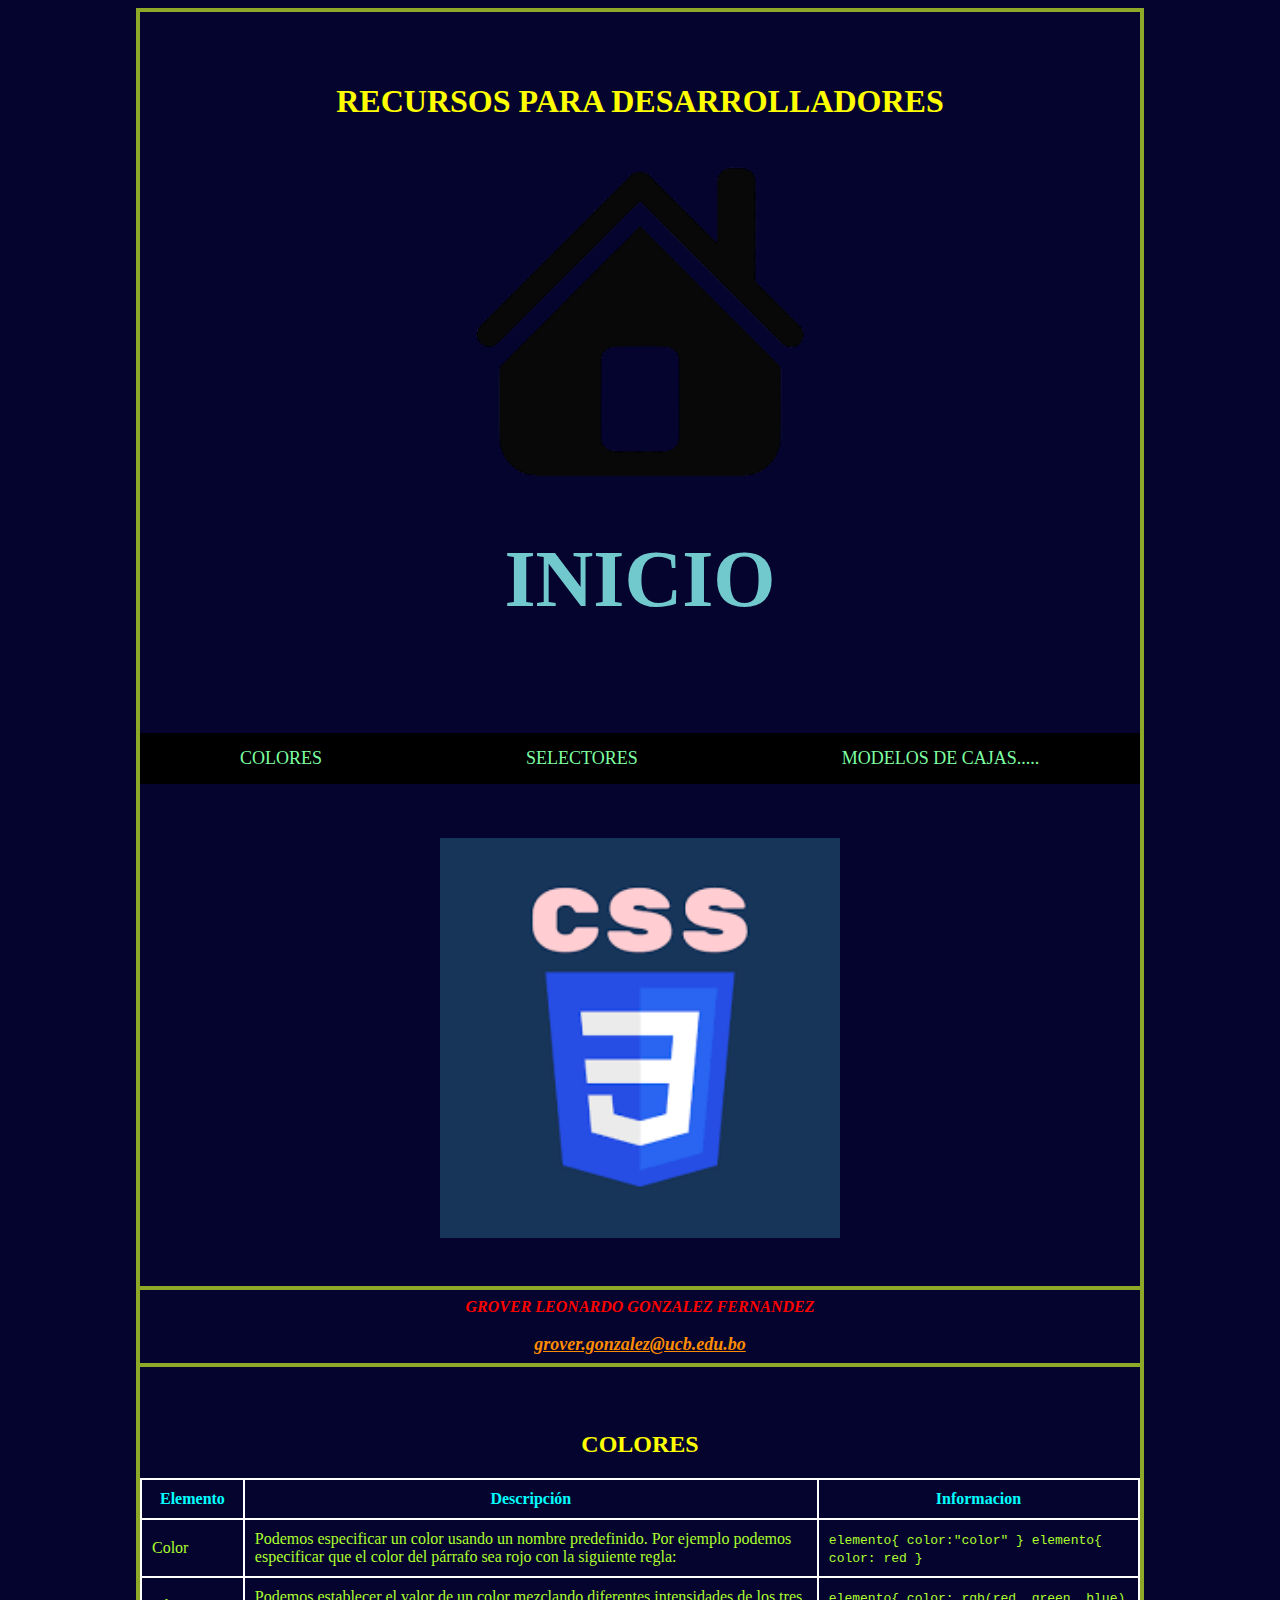
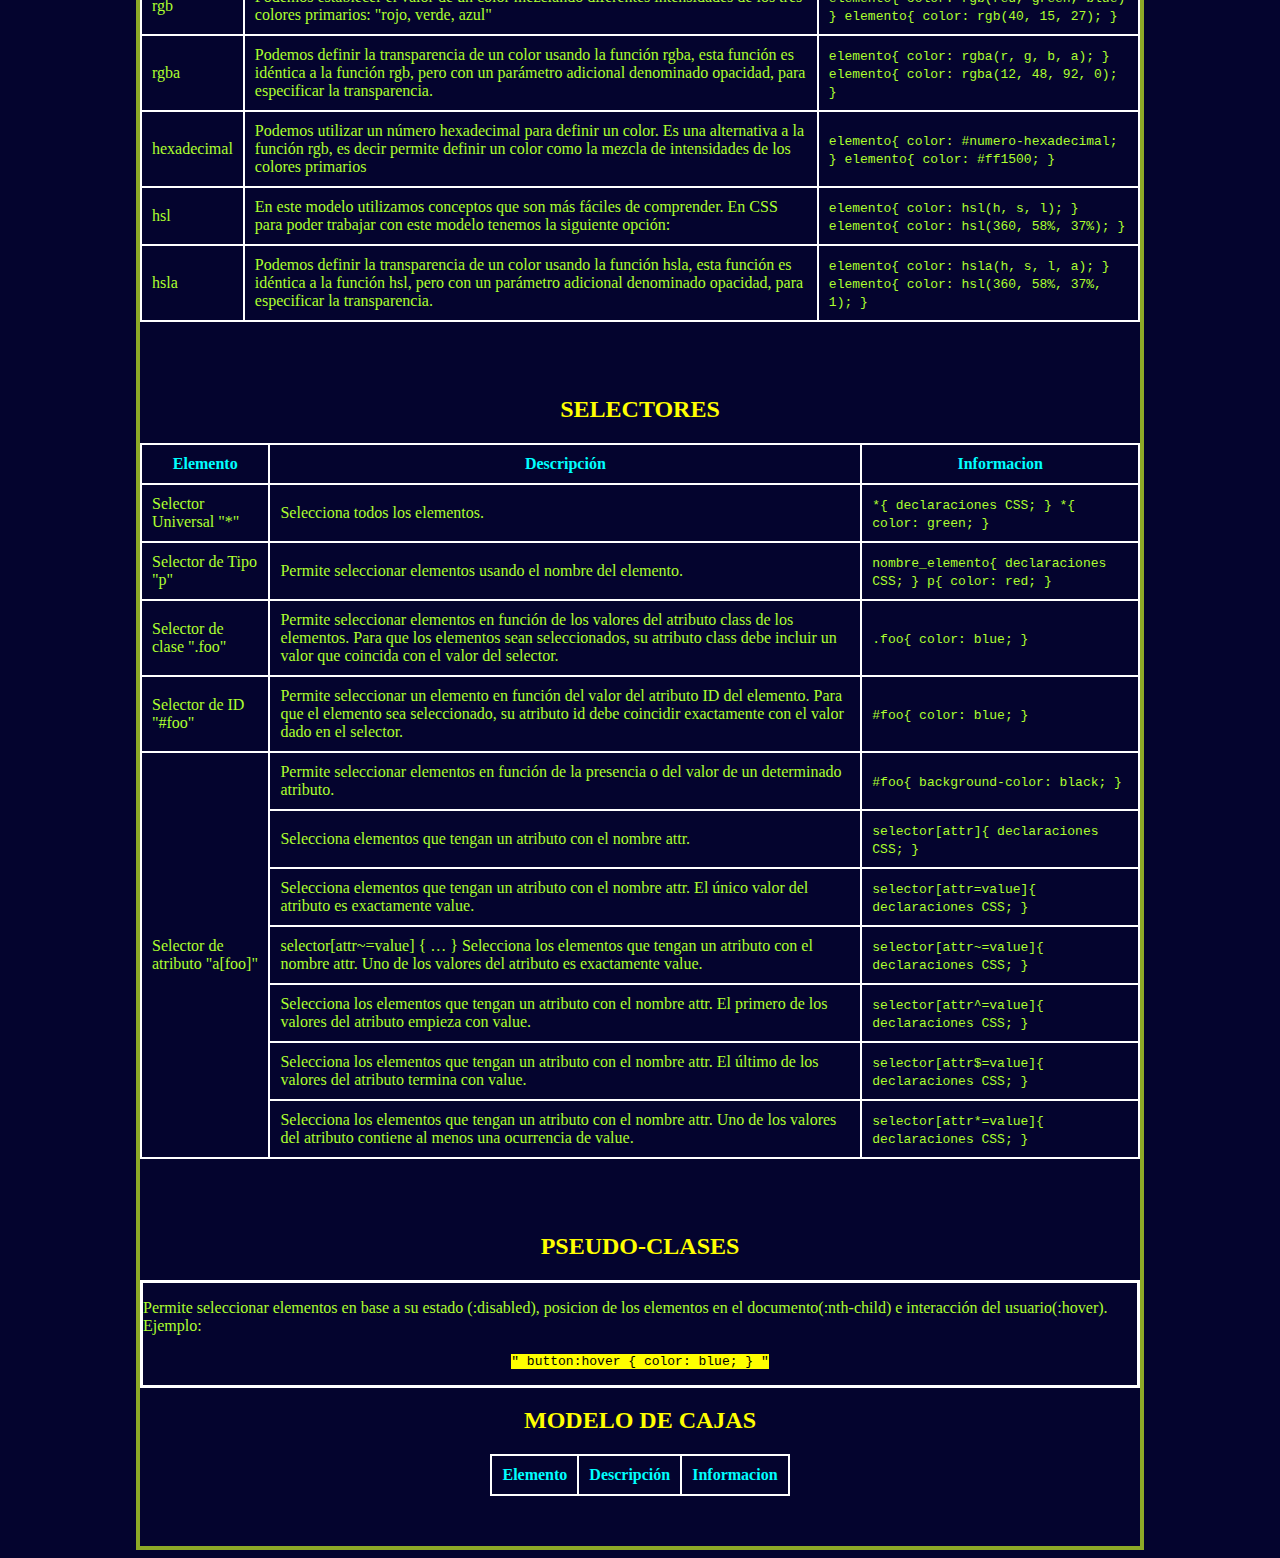
==== CSS.html @ 2227eeab "Manual" ====
<!DOCTYPE html>
<html lang="en">
<head>
    <meta charset="UTF-8">
    <meta http-equiv="X-UA-Compatible" content="IE=edge">
    <meta name="viewport" content="width=device-width, initial-scale=1.0">
    <link rel="stylesheet" href="estilos1.css">
    <title>CSS</title>
</head>
<body>
    <div class="contenedor">
        <h1 class="titulo">RECURSOS PARA DESARROLLADORES</h1>
        <center><a href="main.html"><img class="inicio" src="png-transparent-computer-icons-house-angle-desktop-wallpaper-home-icon-removebg-preview.png" width="600px"></a></center>
        <center><h1 style="color: #71C9CE; font-size: 80px;">INICIO</h1></center>
        <br><br><br>
        <div class="enlaces">
            <ul>
                <div>
                    <li> <a class="header1" href="#Colores">COLORES</a> </li>
                    <li> <a class="header2" href="#Selectores">SELECTORES</a> </li>
                    <li> <a class="header3" href="#Modelos de cajas">MODELOS DE CAJAS.....</a> </li>
                </div>
            </ul>  
        </div>


        <br><br><br>

        <center>
         <img class="CSSimage" src="css.png">
        </center>

        <div>
            <center>
                <br><br>
                    <hr>
                        <footer>
                            <address class="nombre"> <strong> <i> GROVER LEONARDO GONZALEZ FERNANDEZ </i> </strong> </address>
                            <br>
                            <address class="mail"> <strong> <i> <a href="mailto:grover.gonzalez@ucb.edu.bo" target="_blank">grover.gonzalez@ucb.edu.bo </a> </i> </strong> </address>
                        </footer>
                    <hr>
                <br><br>
            </center>
        </div>

        <div>
            <h2 class="Colores"> COLORES </h2>
            <center>
                <table>
                    <thead>
                        <tr>
                            <th>Elemento</th>
                            <th>Descripción</th>
                            <th>Informacion</th>
                        </tr>
                    </thead>
                    <tbody>
                        <tr>
                            <td>Color</td>
                            <td>Podemos especificar un color usando un nombre predefinido. Por ejemplo podemos especificar que el color del párrafo sea rojo con la siguiente regla:</td>
                            <td>
                                <code>
                                    elemento{ color:"color" }
                                    elemento{ color: red }
                                </code>
                                </td>
                        </tr>
                        <tr>
                            <td>rgb</td>
                            <td>Podemos establecer el valor de un color mezclando diferentes intensidades de los tres colores
                                primarios: "rojo, verde, azul"</td>
                            <td>
                                <code>
                                    elemento{
                                        color: rgb(red, green, blue)
                                    }
                                    elemento{
                                        color: rgb(40, 15, 27);
                                    }
                                </code>
                            </td>
                        </tr>
                        <tr>
                            <td>rgba</td>
                            <td>Podemos definir la transparencia de un color usando la función rgba, 
                                esta función es idéntica a la función rgb, 
                                pero con un parámetro adicional denominado opacidad,  para especificar la transparencia.
                            </td>
                            <td>
                                <code>
                                    elemento{
                                        color: rgba(r, g, b, a);
                                    }
                                    elemento{
                                        color: rgba(12, 48, 92, 0);
                                    }
                                </code>
                            </td>
                        </tr>
                        <tr>
                            <td>hexadecimal</td>
                            <td>Podemos utilizar un número hexadecimal para definir un color.
                                Es una alternativa a la función rgb, 
                                es decir permite definir un color como la mezcla de intensidades de los colores primarios
                            </td>
                            <td>
                                <code>
                                    elemento{
                                        color: #numero-hexadecimal;
                                    }
                                    elemento{
                                        color: #ff1500;
                                    }
                                </code>
                            </td>
                        </tr>
                        <tr>
                            <td>hsl</td>
                            <td>En este modelo utilizamos conceptos que son más fáciles de comprender.
                                En CSS para poder trabajar con este modelo tenemos la siguiente opción:
                            </td>
                            <td>
                                <code>
                                    elemento{
                                        color: hsl(h, s, l);
                                    }
                                    elemento{
                                        color: hsl(360, 58%, 37%);
                                    }
                                </code>
                            </td>
                        </tr>
                        <tr>
                            <td>hsla</td>
                            <td>Podemos definir la transparencia de un color usando la función hsla, esta función es idéntica a
                                la función hsl, pero con un parámetro adicional denominado opacidad, para especificar la
                                transparencia.
                            </td>
                            <td>
                                <code>
                                    elemento{
                                        color: hsla(h, s, l, a);
                                    }
                                    elemento{
                                        color: hsl(360, 58%, 37%, 1);
                                    }
                                </code>
                            </td>
                        </tr>
                    </tbody>
                </table>
            </center>
        </div>

        <br><br><br>

        <div>
            <h2 class="Selectores"> SELECTORES </h2>
            <center>
                <table>
                    <thead>
                        <tr>
                            <th>Elemento</th>
                            <th>Descripción</th>
                            <th>Informacion</th>
                        </tr>
                    </thead>
                    <tbody>
                        <tr>
                            <td>Selector Universal "*"</td>
                            <td>Selecciona todos los elementos. </td>
                            <td>
                                <code>
                                    *{
                                        declaraciones CSS;
                                    }
                                    *{
                                        color: green;
                                    }
                                </code>
                            </td>
                        </tr>
                        <tr>
                            <td>Selector de Tipo "p"</td>
                            <td>Permite seleccionar elementos usando el nombre del elemento.</td>
                            <td>
                                <code>
                                    nombre_elemento{
                                        declaraciones CSS;
                                    }
                                    p{
                                        color: red;
                                    }
                                </code>
                            </td>
                        </tr>
                        <tr>
                            <td>Selector de clase ".foo"</td>
                            <td>Permite seleccionar elementos en función de los valores del atributo class de los elementos.
                                Para que los elementos sean seleccionados, su atributo class debe incluir un valor que coincida
                                con el valor del selector. </td>
                            <td>
                                <code>
                                    .foo{
                                        color: blue;
                                    }
                                </code>
                            </td>
                        </tr>
                        <tr>
                            <td>Selector de ID "#foo"</td>
                            <td>Permite seleccionar un elemento en función del valor del atributo ID del elemento. Para que el
                                elemento sea seleccionado, su atributo id debe coincidir exactamente con el valor dado en el
                                selector. </td>
                            <td>
                                <code>
                                    #foo{
                                        color: blue;
                                    }
                                </code>
                            </td>
                        </tr>
                        <tr>
                            <td rowspan="7">Selector de atributo "a[foo]"</td>
                            <td>Permite seleccionar elementos en función de la presencia o del valor de un determinado atributo.
                            </td>
                            <td>
                                <code>
                                    #foo{
                                        background-color: black;
                                     }
                                </code>
                            </td>
                        </tr>
                        <tr>
                            <td>Selecciona elementos que tengan un atributo con el nombre attr. </td>
                            <td>
                                <code>
                                    selector[attr]{
                                        declaraciones CSS;
                                    }
                                </code>
                            </td>
                        </tr>
                        <tr>
                            <td>Selecciona elementos que tengan un atributo con el nombre attr. El único valor del atributo es
                                exactamente value. </td>
                            <td>
                                <code>
                                    selector[attr=value]{
                                        declaraciones CSS;
                                    }
                                </code>
                            </td>
                        </tr>
                        <tr>
                            <td>selector[attr~=value] { … }
                                Selecciona los elementos que tengan un atributo con el nombre attr. Uno de los valores del
                                atributo es exactamente value. </td>
                            <td>
                                <code>
                                    selector[attr~=value]{
                                        declaraciones CSS;
                                    }
                                </code>
                            </td>
                        </tr>
                        <tr>
                            <td> Selecciona los elementos que tengan un atributo con el nombre attr. El primero de los valores
                                del atributo empieza con value.</td>
                            <td>
                                <code>
                                    selector[attr^=value]{
                                        declaraciones CSS;
                                    }
                                </code>
                            </td>
                        </tr>
                        <tr>
                            <td> Selecciona los elementos que tengan un atributo con el nombre attr. El último de los valores
                                del atributo termina con value.</td>
                            <td>
                                <code>
                                    selector[attr$=value]{
                                        declaraciones CSS;
                                    }
                                </code>
                            </td>
                        </tr>
                        <tr>
                            <td> Selecciona los elementos que tengan un atributo con el nombre attr. Uno de los valores del
                                atributo contiene al menos una ocurrencia de value.</td>
                            <td>
                                <code>
                                    selector[attr*=value]{
                                        declaraciones CSS;
                                    }
                                </code>
                            </td>
                        </tr>
                    </tbody>
                </table>
            </center>
        </div>

        <br><br><br>

        <div>
            <h2>PSEUDO-CLASES</h2>
            <div class="pseudoclases">
                <p>Permite seleccionar elementos en base a su estado (:disabled), posicion de los elementos en el
                    documento(:nth-child) e interacción del usuario(:hover). Ejemplo:</p>
                <p> 
                    <code>
                        <center> 
                            <mark>
                                " button:hover {
                                    color: blue;
                                } " 
                            </mark>
                        </center>                
                    </code>
                </p>
            </div>

        <div>
            <h2 class="Modelos de cajas"> MODELO DE CAJAS </h2>
            <center>
                <table>
                    <thead>
                        <tr>
                            <th>Elemento</th>
                            <th>Descripción</th>
                            <th>Informacion</th>
                        </tr>
                    </thead>
                </table>
            </center>
        </div>
    </div>
</body>
</html>
---- estilos1.css ----
.contenedor {
    max-width: 1000px;
    width: 90%;
    height: 90%;
    margin: auto;
    padding: 50px 0;
    border: 4px solid hsla(71, 87%, 54%, 0.699);
  }

  .titulo{
    text-align: center;
  }

  .enlaces{
    background-color: black;
    text-align: justify;
  }
  .enlaces ul{
    list-style: none;
    margin: 0;
    padding: 0;
  }
  .enlaces ul li{
    display: inline-block;
  }
  .enlaces ul li a{
    color: rgb(126, 255, 161);
    text-decoration: none;
    display: block;
    padding: 15px 100px;
  }

  .enlaces ul li a:hover{
    background-color: rgb(92, 120, 235);
  }

  .CSSimage{
    width: auto;
    height: 400px;
  }

  hr{
    border: 2px solid hsla(71, 87%, 54%, 0.699);;
  }

  h1{
    color: yellow;
    text-align: center;
  }

  h2{
    text-align: center;
    color: yellow;
  }

  body{
    background-color: rgb(4, 4, 46);
  }

  a{
    color: darkorange;
    font-size: large;
  }

  .nombre{
    color: red;
  }
  .mail{
    color: coral;
  }

  table, td, th{
    border: 2px solid white;
    border-collapse: collapse;
  }

  th{
    color: aqua;
    border: 2px solid white;
    border-collapse: collapse;
  }

  td{
    color: greenyellow;
  }

  th, td {
    padding: 10px;
  }

  .pseudoclases{
    border: 3px solid white;
    color: greenyellow;
  }
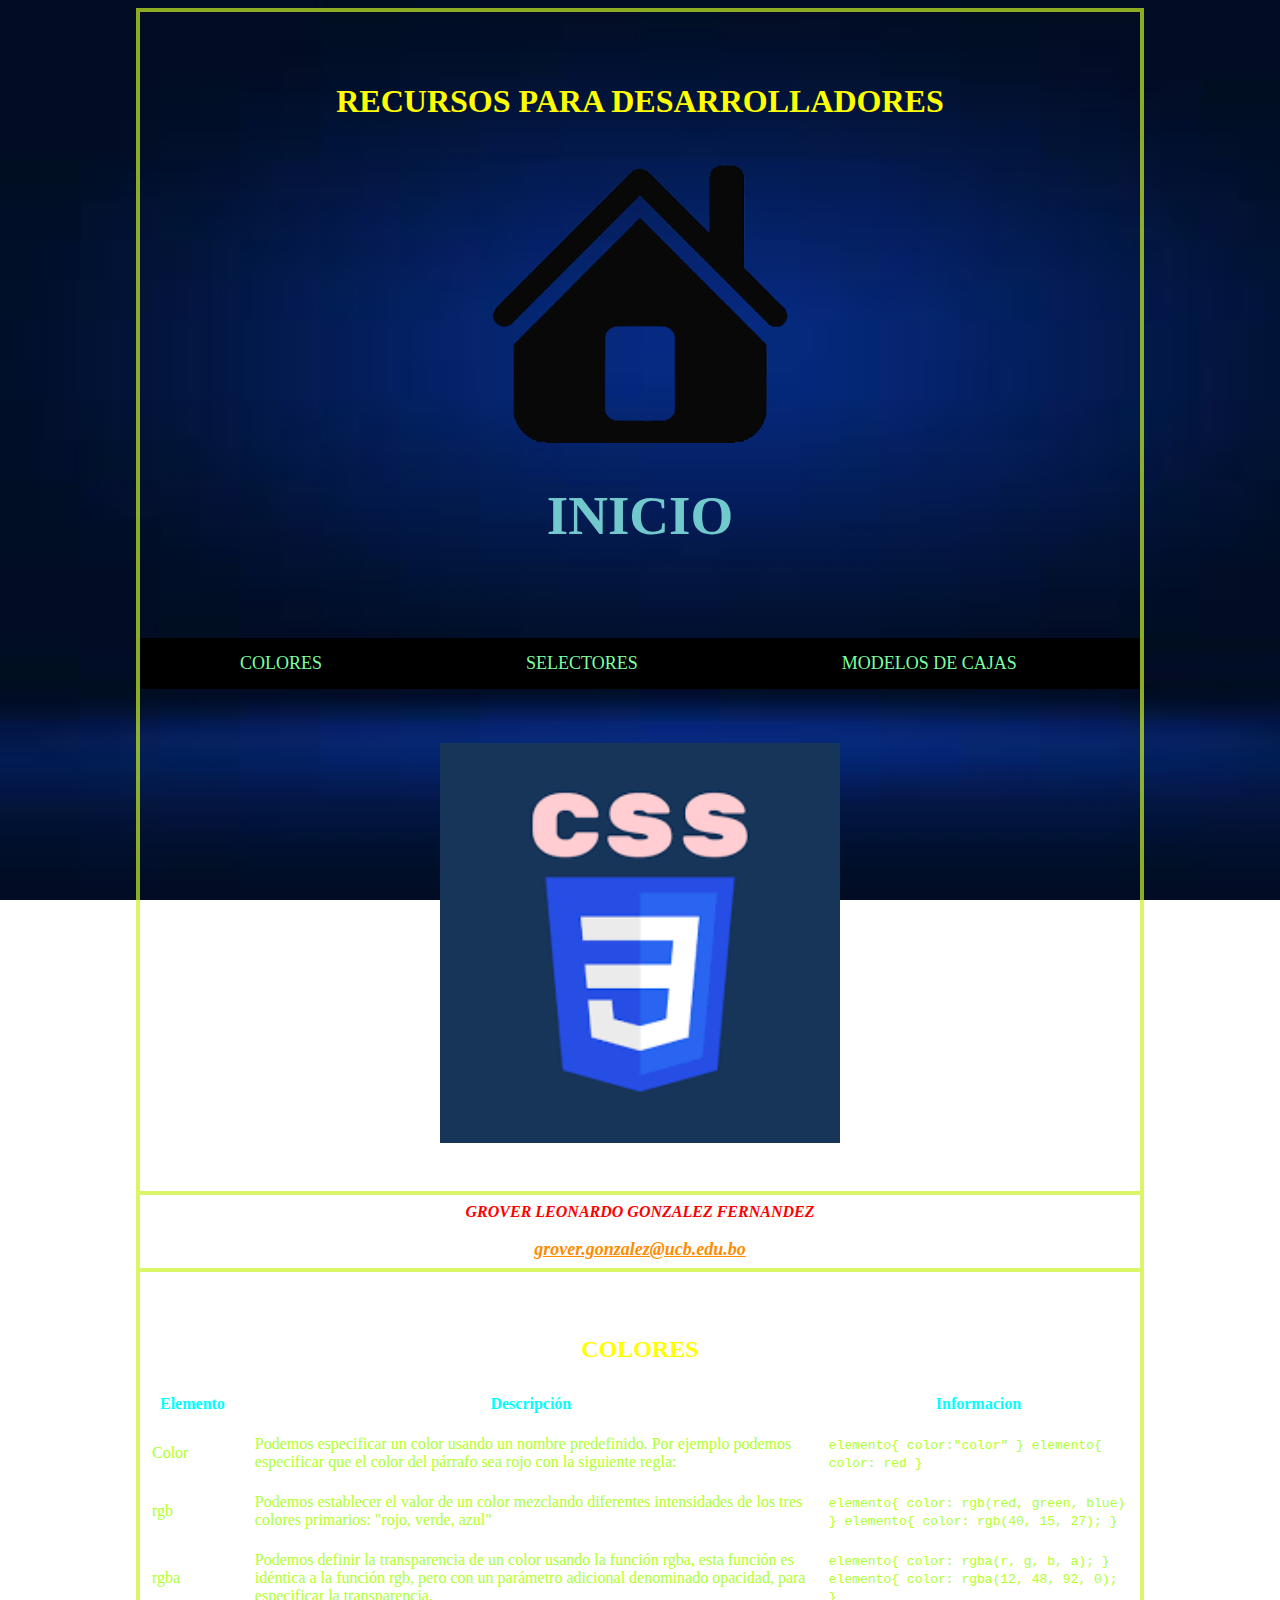
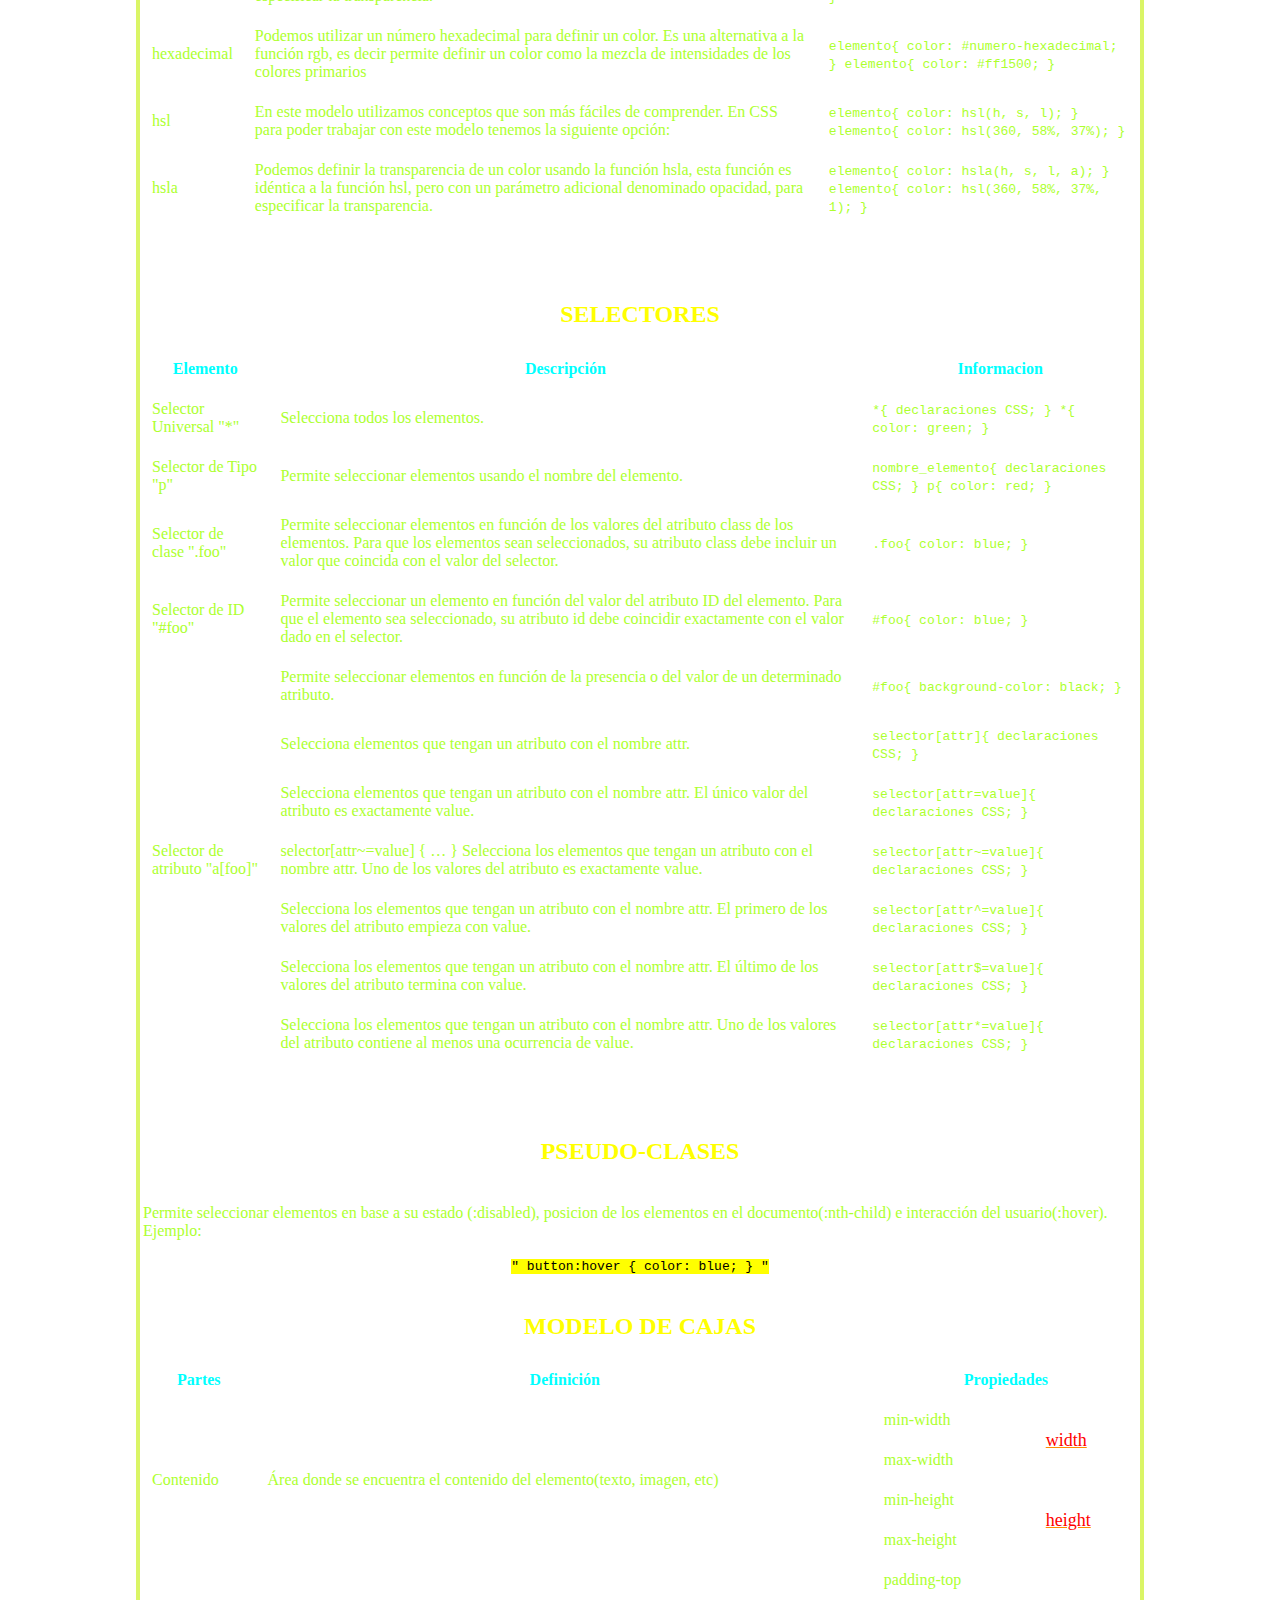
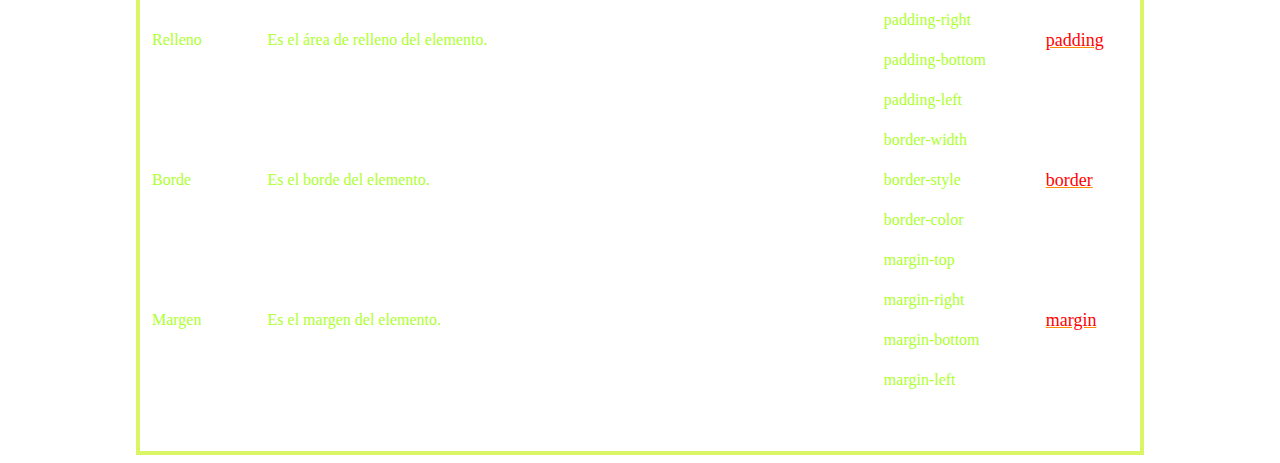
==== commit 79c389b3: "Manual ult" ====
--- a/CSS.html
+++ b/CSS.html
@@ -10,15 +10,15 @@
 <body>
     <div class="contenedor">
         <h1 class="titulo">RECURSOS PARA DESARROLLADORES</h1>
-        <center><a href="main.html"><img class="inicio" src="png-transparent-computer-icons-house-angle-desktop-wallpaper-home-icon-removebg-preview.png" width="600px"></a></center>
-        <center><h1 style="color: #71C9CE; font-size: 80px;">INICIO</h1></center>
+        <center><a href="index.html"><img class="inicio" src="png-transparent-computer-icons-house-angle-desktop-wallpaper-home-icon-removebg-preview.png" width="540px"></a></center>
+        <center><h1 style="color: #71C9CE; font-size: 55px;">INICIO</h1></center>
         <br><br><br>
         <div class="enlaces">
             <ul>
                 <div>
                     <li> <a class="header1" href="#Colores">COLORES</a> </li>
                     <li> <a class="header2" href="#Selectores">SELECTORES</a> </li>
-                    <li> <a class="header3" href="#Modelos de cajas">MODELOS DE CAJAS.....</a> </li>
+                    <li> <a class="header3" href="#Modelos de cajas">MODELOS DE CAJAS</a> </li>
                 </div>
             </ul>  
         </div>
@@ -327,14 +327,78 @@
         <div>
             <h2 class="Modelos de cajas"> MODELO DE CAJAS </h2>
             <center>
-                <table>
+                <table style="width: 100%">
+            
                     <thead>
                         <tr>
-                            <th>Elemento</th>
-                            <th>Descripción</th>
-                            <th>Informacion</th>
+                            <th>Partes</th>
+                            <th>Definición</th>
+                            <th colspan="2">Propiedades</th>
                         </tr>
                     </thead>
+                    <tbody>
+                        <tr>
+                            <td rowspan="4">Contenido</td>
+                            <td rowspan="4">Área donde se encuentra el contenido del elemento(texto, imagen, etc)</td>
+                            <td>min-width</td>
+                            <td rowspan="2"><a href="https://www.w3schools.com/cssref/pr_dim_width.asp" target="_blank"><font color="red">width</font></a></td>
+                        </tr>
+                        <tr>
+                            <td>max-width</td>
+                        </tr>
+                        <tr>
+                            <td>min-height</td>
+                            <td rowspan="2"><a href="https://www.w3schools.com/cssref/pr_dim_height.asp" target="_blank"><font color="red">height</font></a></td>
+                        </tr>
+                        <tr>
+                            <td>max-height</td>
+                        </tr>
+        
+                        <tr>
+                            <td rowspan="4">Relleno</td>
+                            <td rowspan="4">Es el área de relleno del elemento.</td>
+                            <td>padding-top</td>
+                            <td rowspan="4"><a href="https://www.w3schools.com/css/css_padding.asp"><font color="red">padding</font></a></td>
+                        </tr>
+                        <tr>
+                            <td>padding-right</td>
+                        </tr>
+                        <tr>
+                            <td>padding-bottom</td>
+                        </tr>
+                        <tr>
+                            <td>padding-left</td>
+                        </tr>
+        
+                        <tr>
+                            <td rowspan="3">Borde</td>
+                            <td rowspan="3">Es el borde del elemento.</td>
+                            <td>border-width</td>
+                            <td rowspan="3"><a href="https://www.w3schools.com/css/css_border.asp" target="_blank"><font color="red">border</font></a></td>
+                        </tr>
+                        <tr>
+                            <td>border-style</td>
+                        </tr>
+                        <tr>
+                            <td>border-color</td>
+                        </tr>
+        
+                        <tr>
+                            <td rowspan="4">Margen</td>
+                            <td rowspan="4">Es el margen del elemento.</td>
+                            <td>margin-top</td>
+                            <td rowspan="4"><a href="https://www.w3schools.com/css/css_margin.asp" target="_blank"><font color="red">margin</font></a></td>
+                        </tr>
+                        <tr>
+                            <td>margin-right</td>
+                        </tr>
+                        <tr>
+                            <td>margin-bottom</td>
+                        </tr>
+                        <tr>
+                            <td>margin-left</td>
+                        </tr>
+                    </tbody>
                 </table>
             </center>
         </div>
--- a/estilos1.css
+++ b/estilos1.css
@@ -54,7 +54,10 @@
   }
 
   body{
-    background-color: rgb(4, 4, 46);
+    background: url("[data-uri]");
+    background-repeat: no-repeat;
+    background-attachment: fixed;
+    background-size: cover;
   }
 
   a{
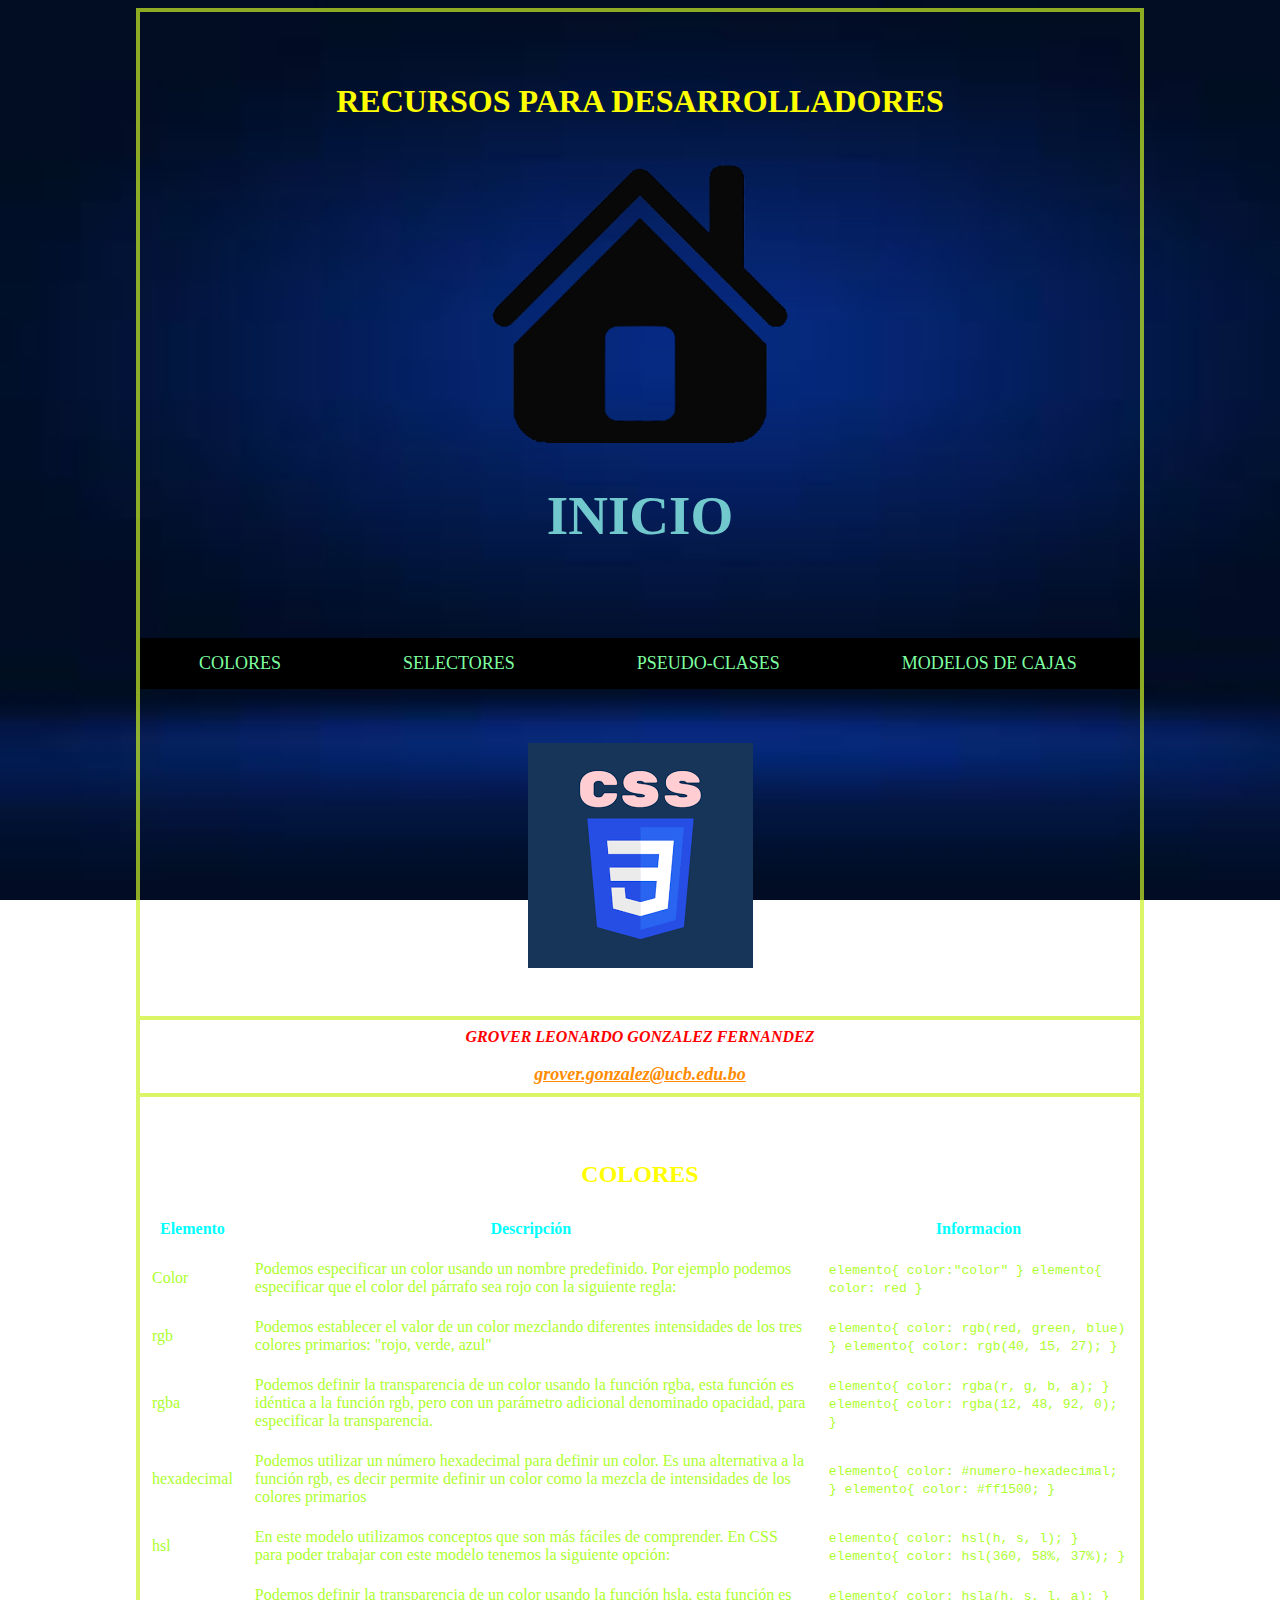
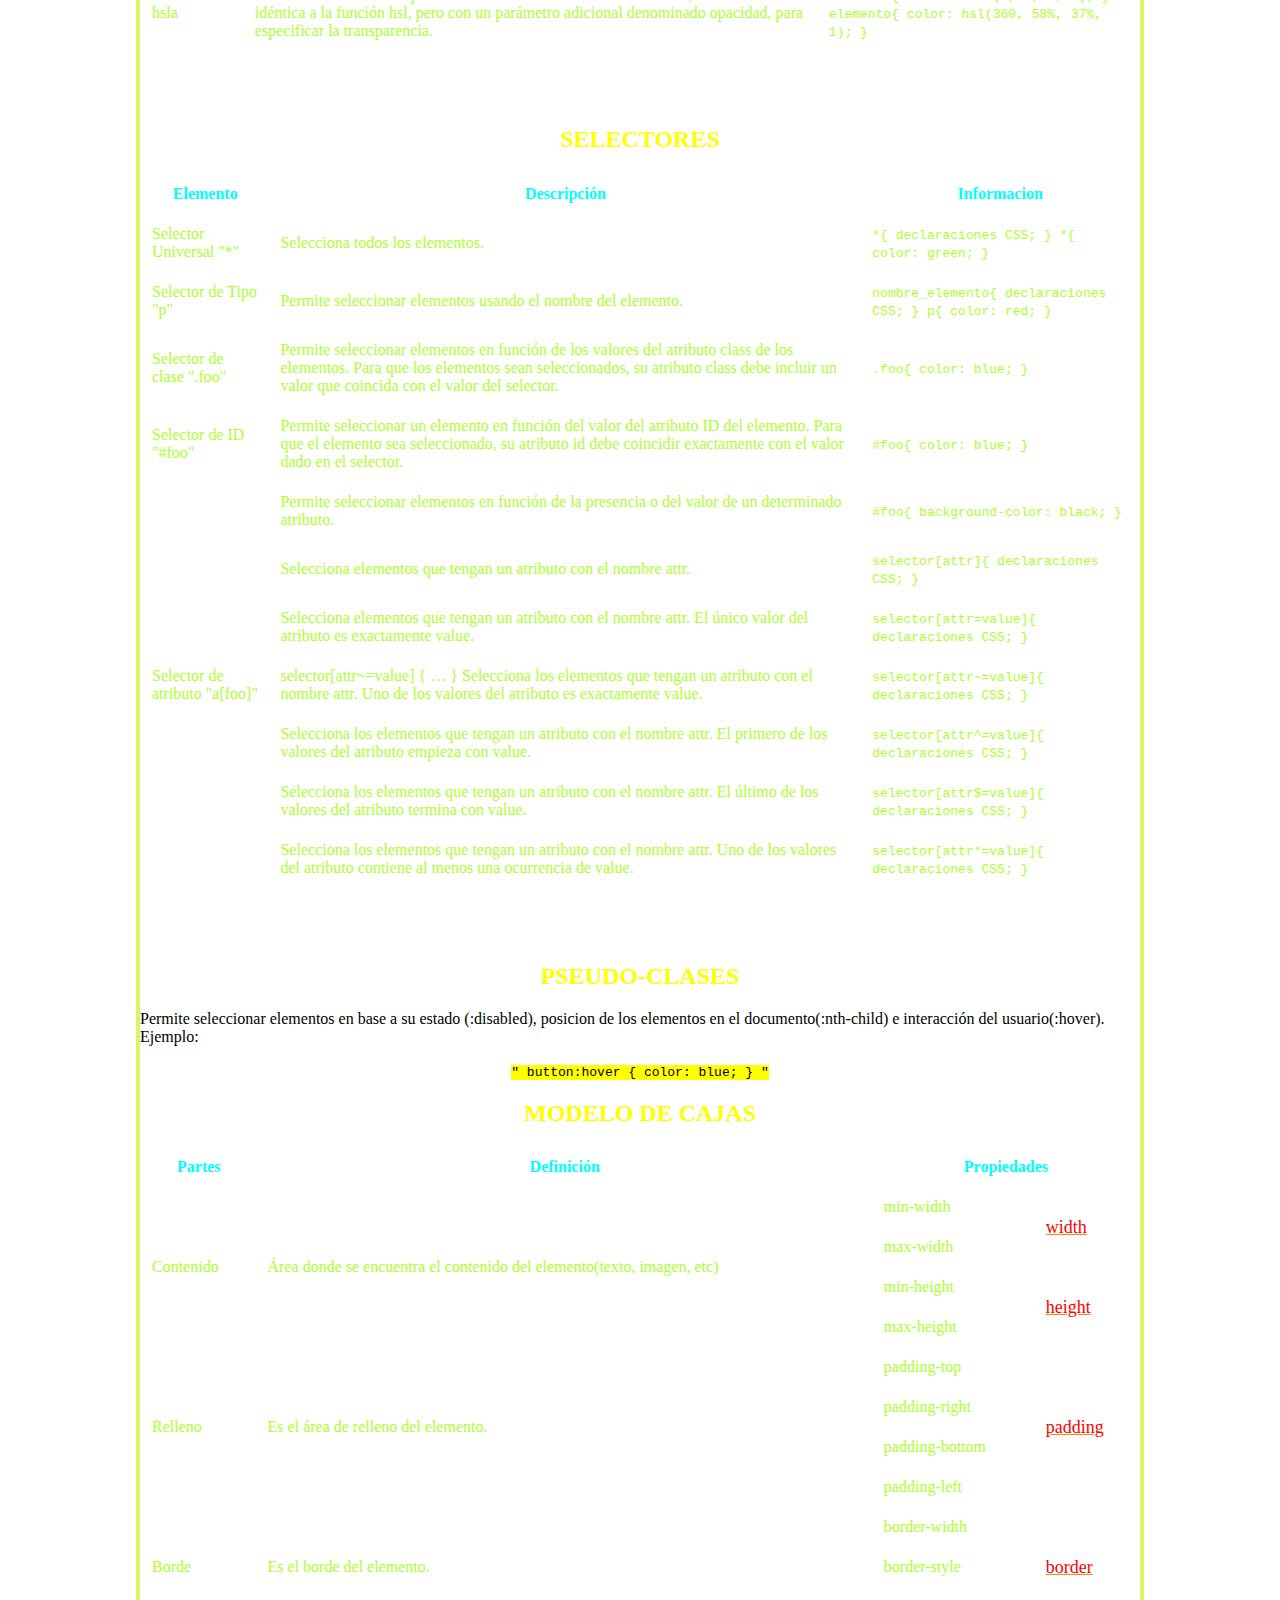
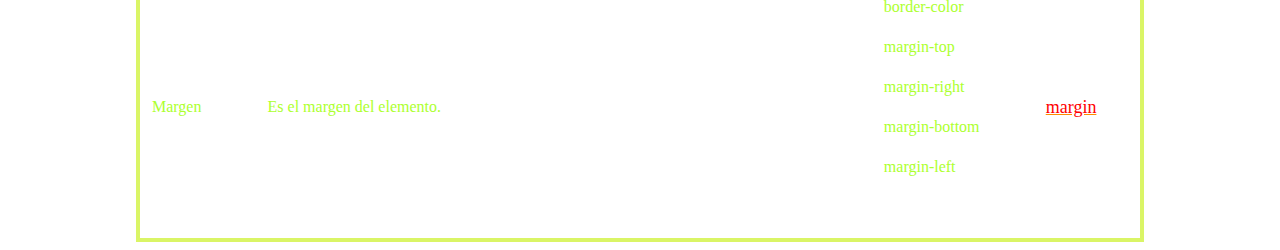
==== commit 2675a891: "Manual detalles" ====
--- a/CSS.html
+++ b/CSS.html
@@ -10,6 +10,7 @@
 <body>
     <div class="contenedor">
         <h1 class="titulo">RECURSOS PARA DESARROLLADORES</h1>
+        
         <center><a href="index.html"><img class="inicio" src="png-transparent-computer-icons-house-angle-desktop-wallpaper-home-icon-removebg-preview.png" width="540px"></a></center>
         <center><h1 style="color: #71C9CE; font-size: 55px;">INICIO</h1></center>
         <br><br><br>
@@ -18,7 +19,8 @@
                 <div>
                     <li> <a class="header1" href="#Colores">COLORES</a> </li>
                     <li> <a class="header2" href="#Selectores">SELECTORES</a> </li>
-                    <li> <a class="header3" href="#Modelos de cajas">MODELOS DE CAJAS</a> </li>
+                    <li> <a class="header3" href="#pseudoclases">PSEUDO-CLASES</a></li>
+                    <li> <a class="header4" href="#Modelos de cajas">MODELOS DE CAJAS</a> </li>
                 </div>
             </ul>  
         </div>
@@ -27,7 +29,7 @@
         <br><br><br>
 
         <center>
-         <img class="CSSimage" src="css.png">
+         <img id="CSSimage" src="css.png">
         </center>
 
         <div>
@@ -45,7 +47,7 @@
         </div>
 
         <div>
-            <h2 class="Colores"> COLORES </h2>
+            <h2 id="Colores"> COLORES </h2>
             <center>
                 <table>
                     <thead>
@@ -156,7 +158,7 @@
         <br><br><br>
 
         <div>
-            <h2 class="Selectores"> SELECTORES </h2>
+            <h2 id="Selectores"> SELECTORES </h2>
             <center>
                 <table>
                     <thead>
@@ -308,7 +310,7 @@
 
         <div>
             <h2>PSEUDO-CLASES</h2>
-            <div class="pseudoclases">
+            <div id="pseudoclases">
                 <p>Permite seleccionar elementos en base a su estado (:disabled), posicion de los elementos en el
                     documento(:nth-child) e interacción del usuario(:hover). Ejemplo:</p>
                 <p> 
@@ -325,7 +327,7 @@
             </div>
 
         <div>
-            <h2 class="Modelos de cajas"> MODELO DE CAJAS </h2>
+            <h2 id="Modelos de cajas"> MODELO DE CAJAS </h2>
             <center>
                 <table style="width: 100%">
             
--- a/estilos1.css
+++ b/estilos1.css
@@ -27,7 +27,7 @@
     color: rgb(126, 255, 161);
     text-decoration: none;
     display: block;
-    padding: 15px 100px;
+    padding: 15px 59px;
   }
 
   .enlaces ul li a:hover{
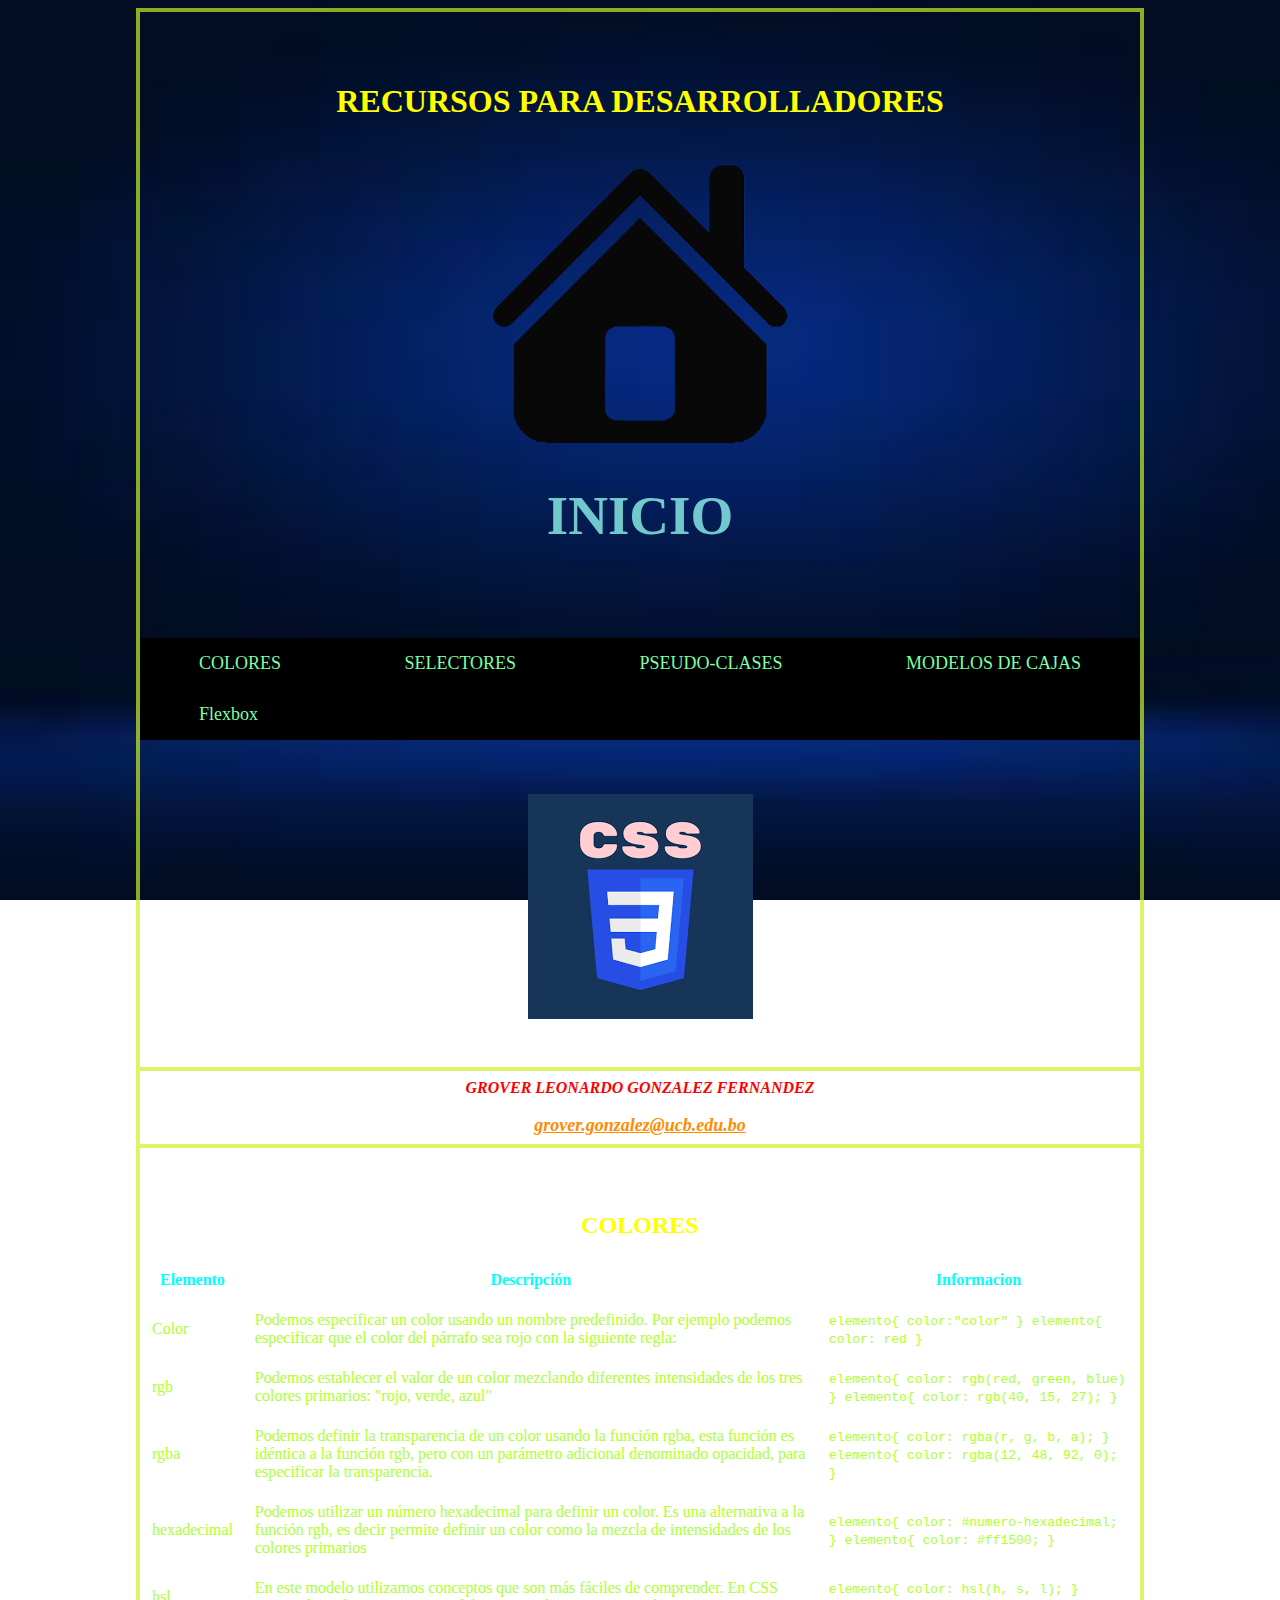
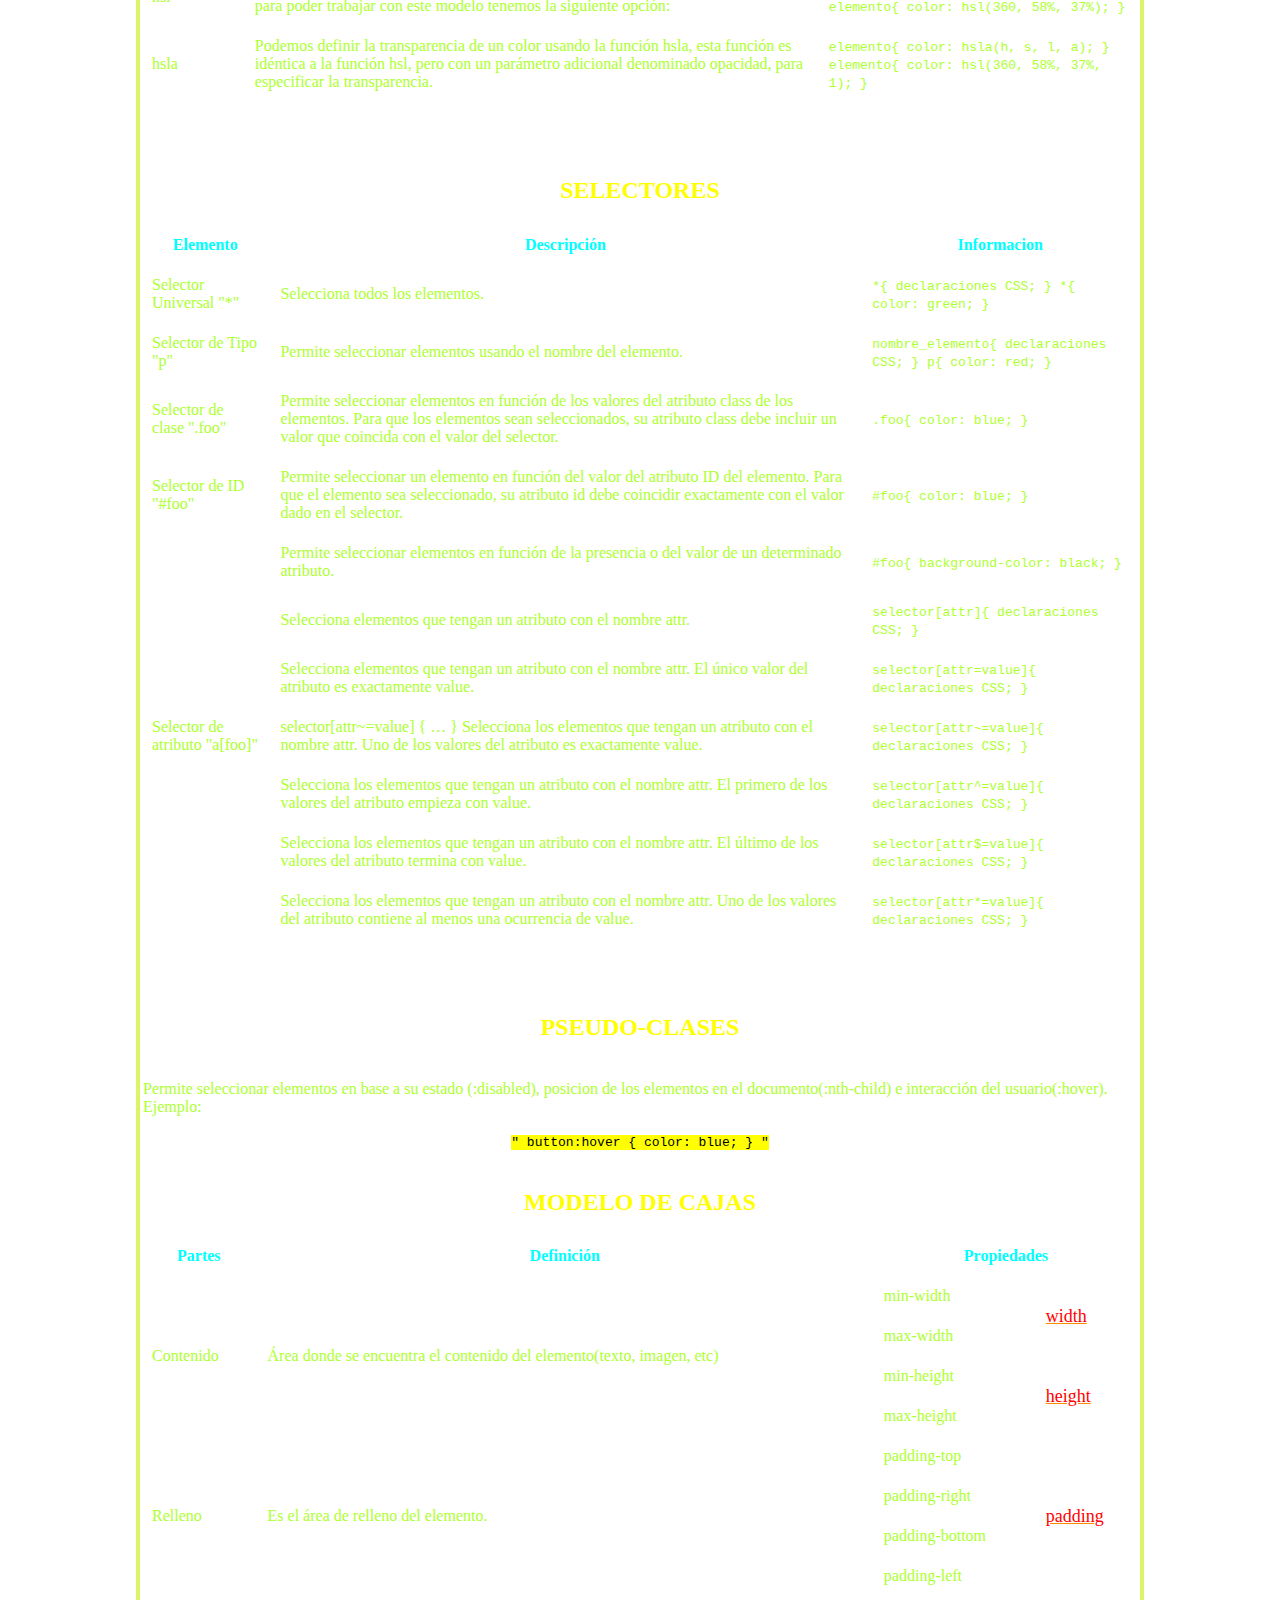
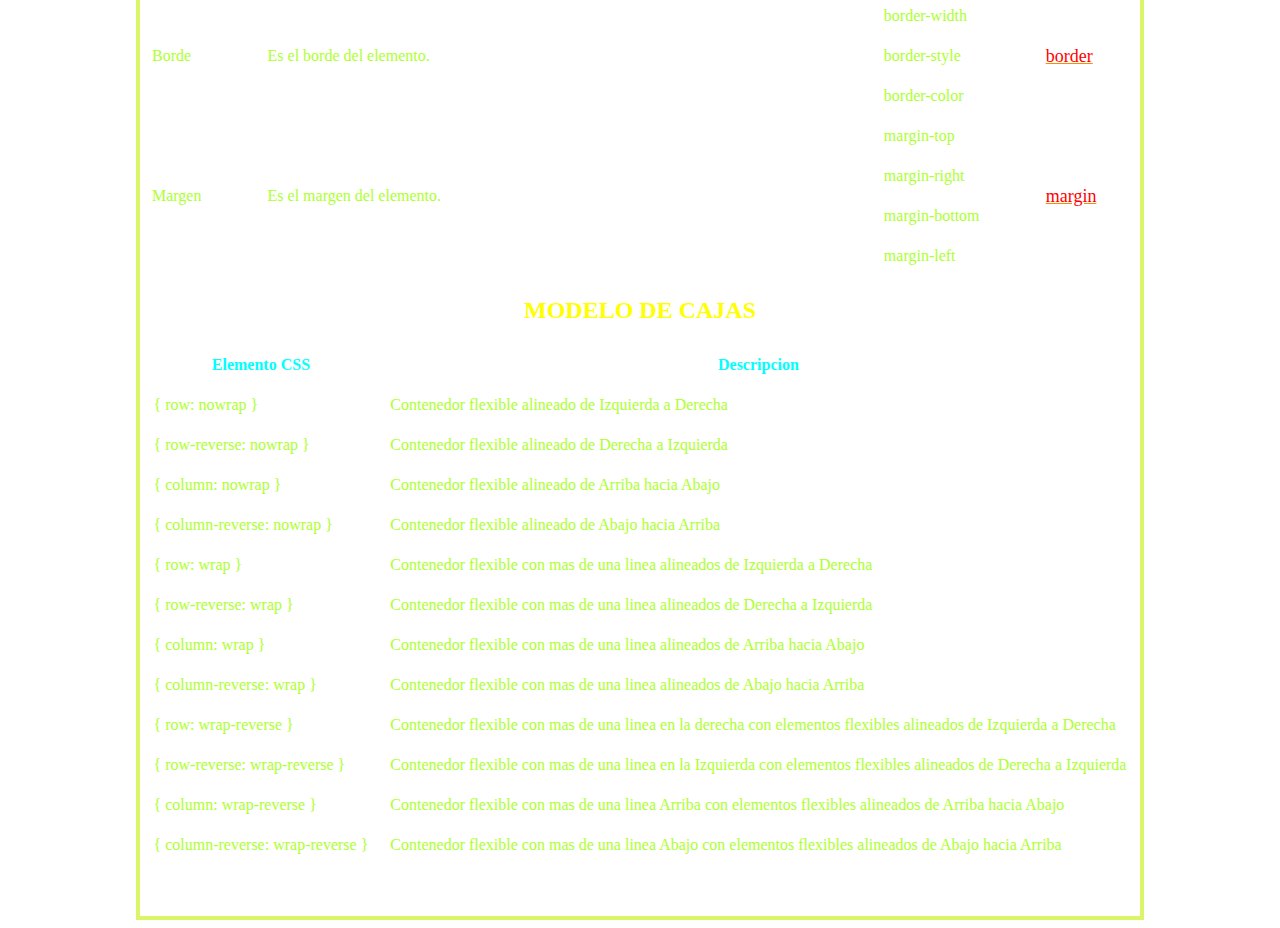
==== commit 69fc2213: "flexbox" ====
--- a/CSS.html
+++ b/CSS.html
@@ -21,6 +21,7 @@
                     <li> <a class="header2" href="#Selectores">SELECTORES</a> </li>
                     <li> <a class="header3" href="#pseudoclases">PSEUDO-CLASES</a></li>
                     <li> <a class="header4" href="#Modelos de cajas">MODELOS DE CAJAS</a> </li>
+                    <li> <a class="header5" href="#Flexbox">Flexbox</a></li>
                 </div>
             </ul>  
         </div>
@@ -402,6 +403,65 @@
                         </tr>
                     </tbody>
                 </table>
+                <h2 id="Flexbox"> MODELO DE CAJAS </h2>
+                <table class="Flex">
+                    <thead>
+                        <tr>
+                            <th>Elemento CSS</th>
+                            <th>Descripcion</th>
+                        </tr>
+                    </thead>
+                    <tbody>
+                        <tr>
+                            <td>{ row: nowrap }</td>
+                            <td>Contenedor flexible alineado de Izquierda a Derecha</td>
+                        </tr>
+                        <tr>
+                            <td>{ row-reverse: nowrap }</td>
+                            <td>Contenedor flexible alineado de Derecha a Izquierda</td>
+                        </tr>
+                        <tr>
+                            <td>{ column: nowrap }</td>
+                            <td>Contenedor flexible alineado de Arriba hacia Abajo</td>
+                        </tr>
+                        <tr>
+                            <td>{ column-reverse: nowrap }</td>
+                            <td>Contenedor flexible alineado de Abajo hacia Arriba</td>
+                        </tr>
+                        <tr>
+                            <td>{ row: wrap }</td>
+                            <td>Contenedor flexible con mas de una linea alineados de Izquierda a Derecha</td>
+                        </tr>
+                        <tr>
+                            <td>{ row-reverse: wrap }</td>
+                            <td>Contenedor flexible con mas de una linea alineados de Derecha a Izquierda</td>
+                        </tr>
+                        <tr>
+                            <td>{ column: wrap }</td>
+                            <td>Contenedor flexible con mas de una linea alineados de Arriba hacia Abajo</td>
+                        </tr>
+                        <tr>
+                            <td>{ column-reverse: wrap }</td>
+                            <td>Contenedor flexible con mas de una linea alineados de Abajo hacia Arriba</td>
+                        </tr>
+                        <tr>
+                            <td>{ row: wrap-reverse }</td>
+                            <td>Contenedor flexible con mas de una linea en la derecha con elementos flexibles alineados de Izquierda a Derecha</td>
+                        </tr>
+                        <tr>
+                            <td>{ row-reverse: wrap-reverse }</td>
+                            <td>Contenedor flexible con mas de una linea en la Izquierda con elementos flexibles alineados de Derecha a Izquierda</td>
+                        </tr>
+                        <tr>
+                            <td>{ column: wrap-reverse }</td>
+                            <td>Contenedor flexible con mas de una linea Arriba con elementos flexibles alineados de Arriba hacia Abajo</td>
+                        </tr>
+                        <tr>
+                            <td>{ column-reverse: wrap-reverse }</td>
+                            <td>Contenedor flexible con mas de una linea Abajo con elementos flexibles alineados de Abajo hacia Arriba</td>
+                        </tr>
+                    </tbody>
+                </table>
             </center>
         </div>
     </div>
--- a/estilos1.css
+++ b/estilos1.css
@@ -91,7 +91,11 @@
     padding: 10px;
   }
 
-  .pseudoclases{
+  #pseudoclases{
     border: 3px solid white;
     color: greenyellow;
   }
+
+  .flex{
+    text-align: center;
+  }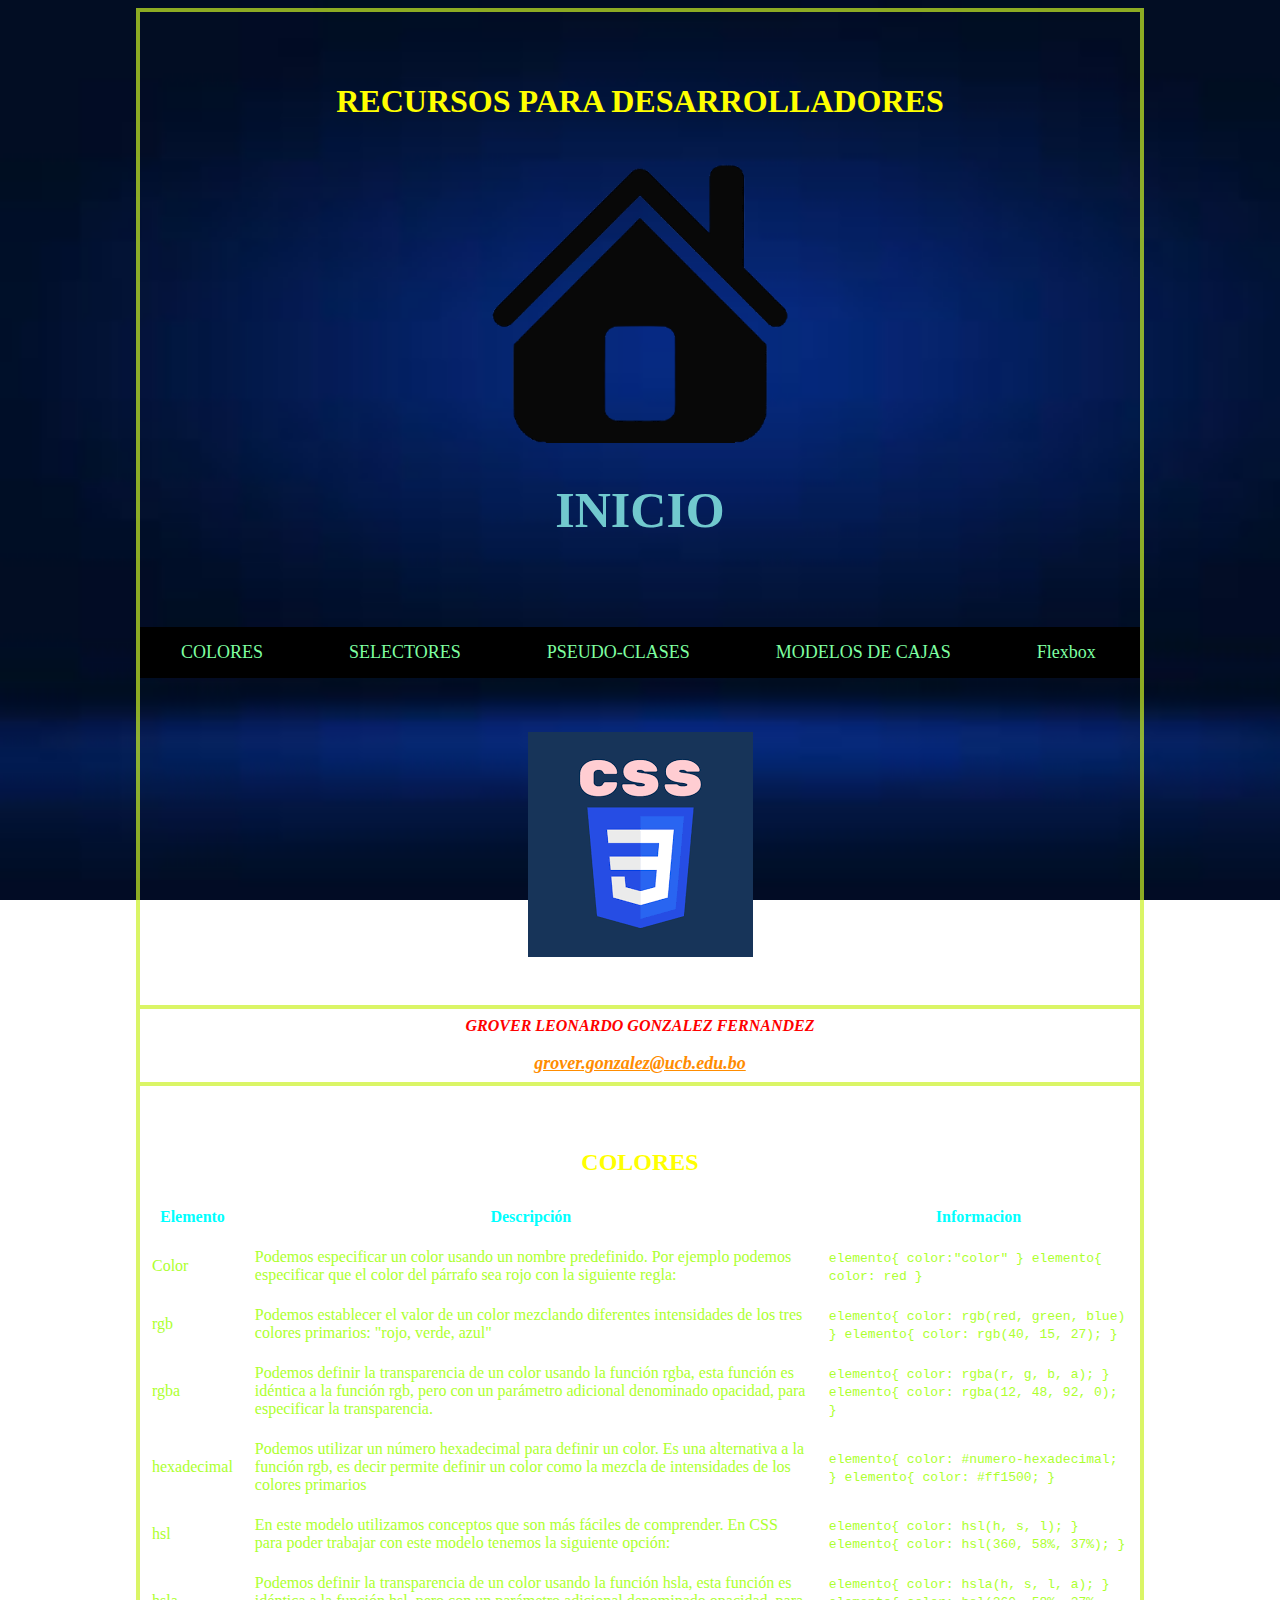
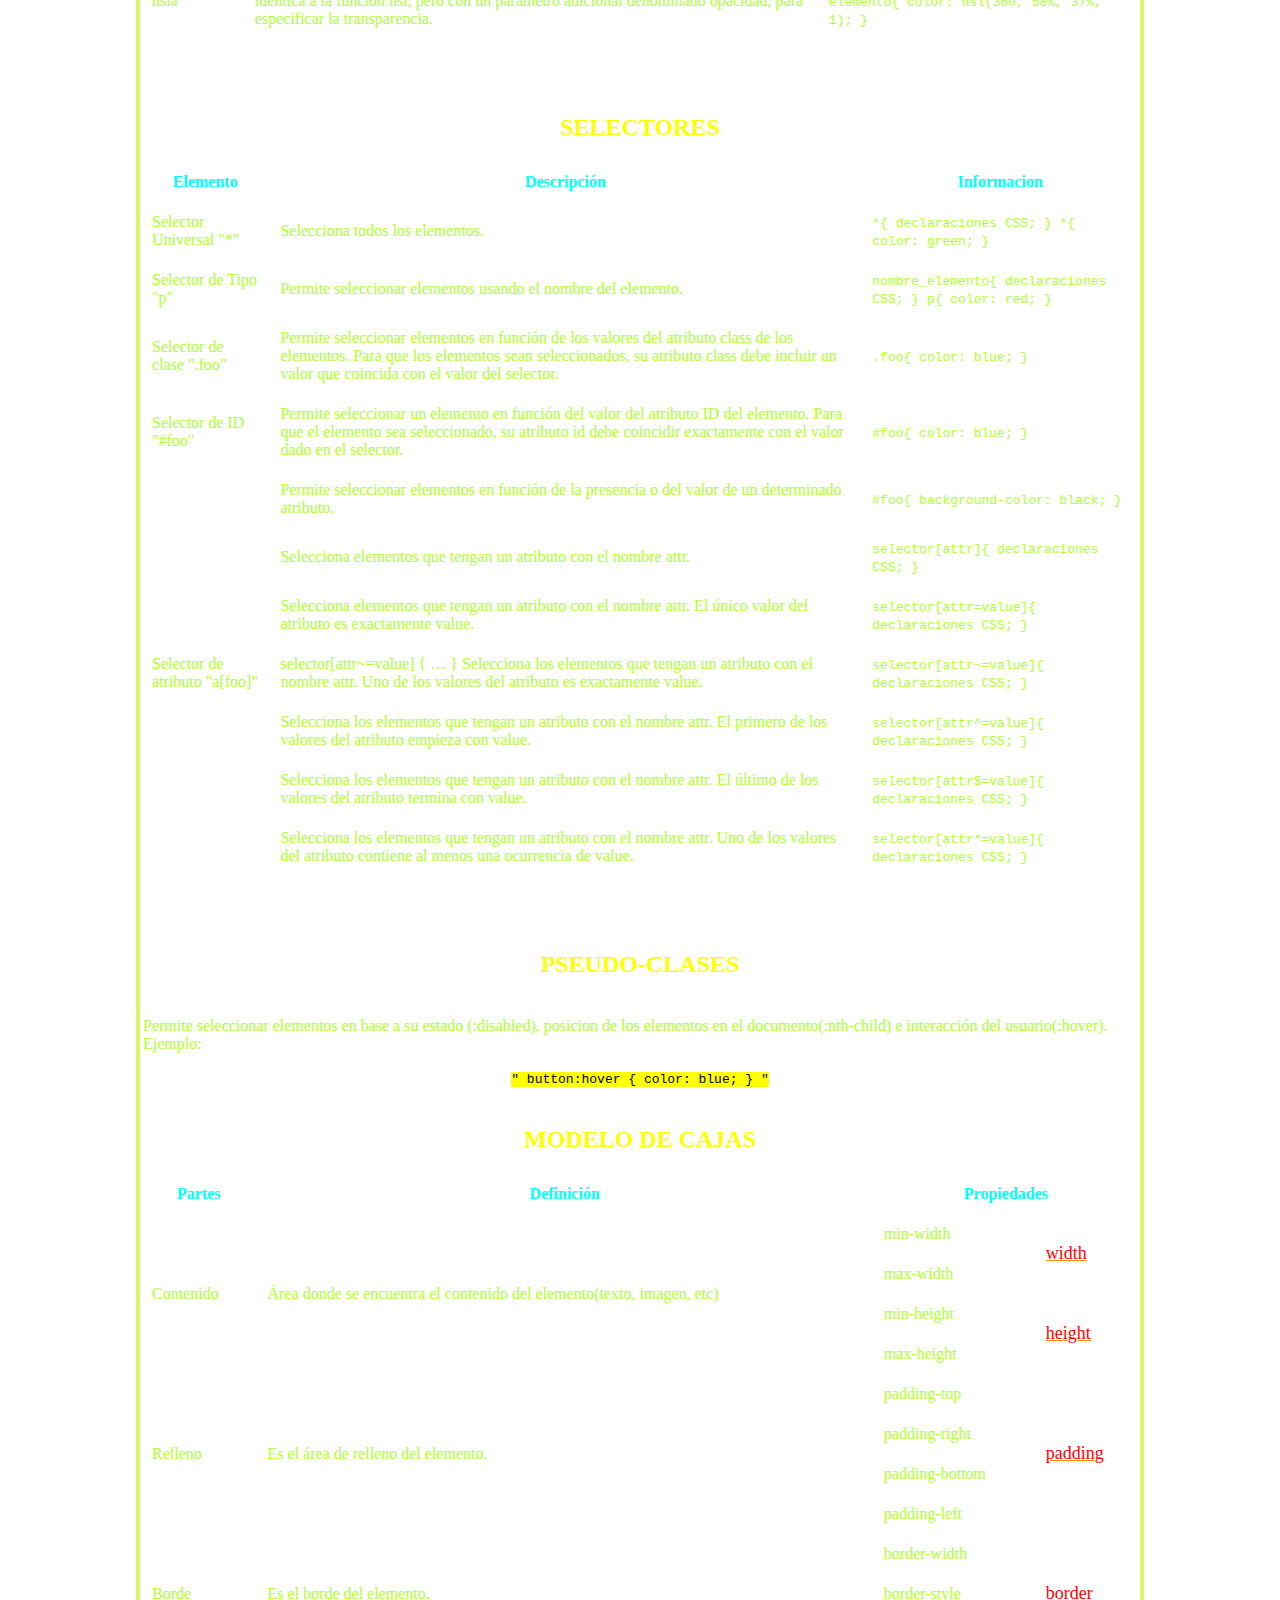
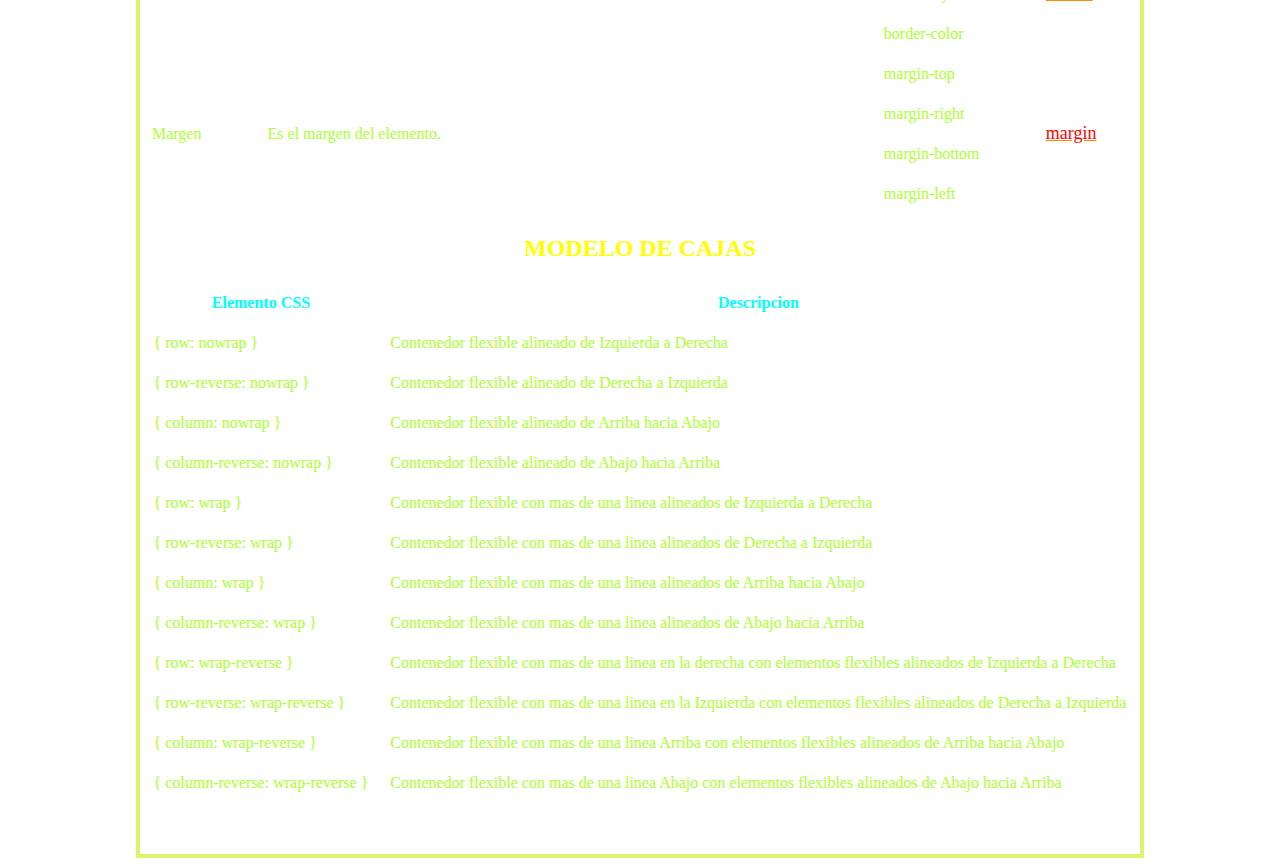
==== commit b10e4eb7: "titulo" ====
--- a/CSS.html
+++ b/CSS.html
@@ -12,7 +12,7 @@
         <h1 class="titulo">RECURSOS PARA DESARROLLADORES</h1>
         
         <center><a href="index.html"><img class="inicio" src="png-transparent-computer-icons-house-angle-desktop-wallpaper-home-icon-removebg-preview.png" width="540px"></a></center>
-        <center><h1 style="color: #71C9CE; font-size: 55px;">INICIO</h1></center>
+        <center><h1 style="color: #71C9CE; font-size: 50px;">INICIO</h1></center>
         <br><br><br>
         <div class="enlaces">
             <ul>
--- a/estilos1.css
+++ b/estilos1.css
@@ -27,7 +27,7 @@
     color: rgb(126, 255, 161);
     text-decoration: none;
     display: block;
-    padding: 15px 59px;
+    padding: 15px 41px;
   }
 
   .enlaces ul li a:hover{
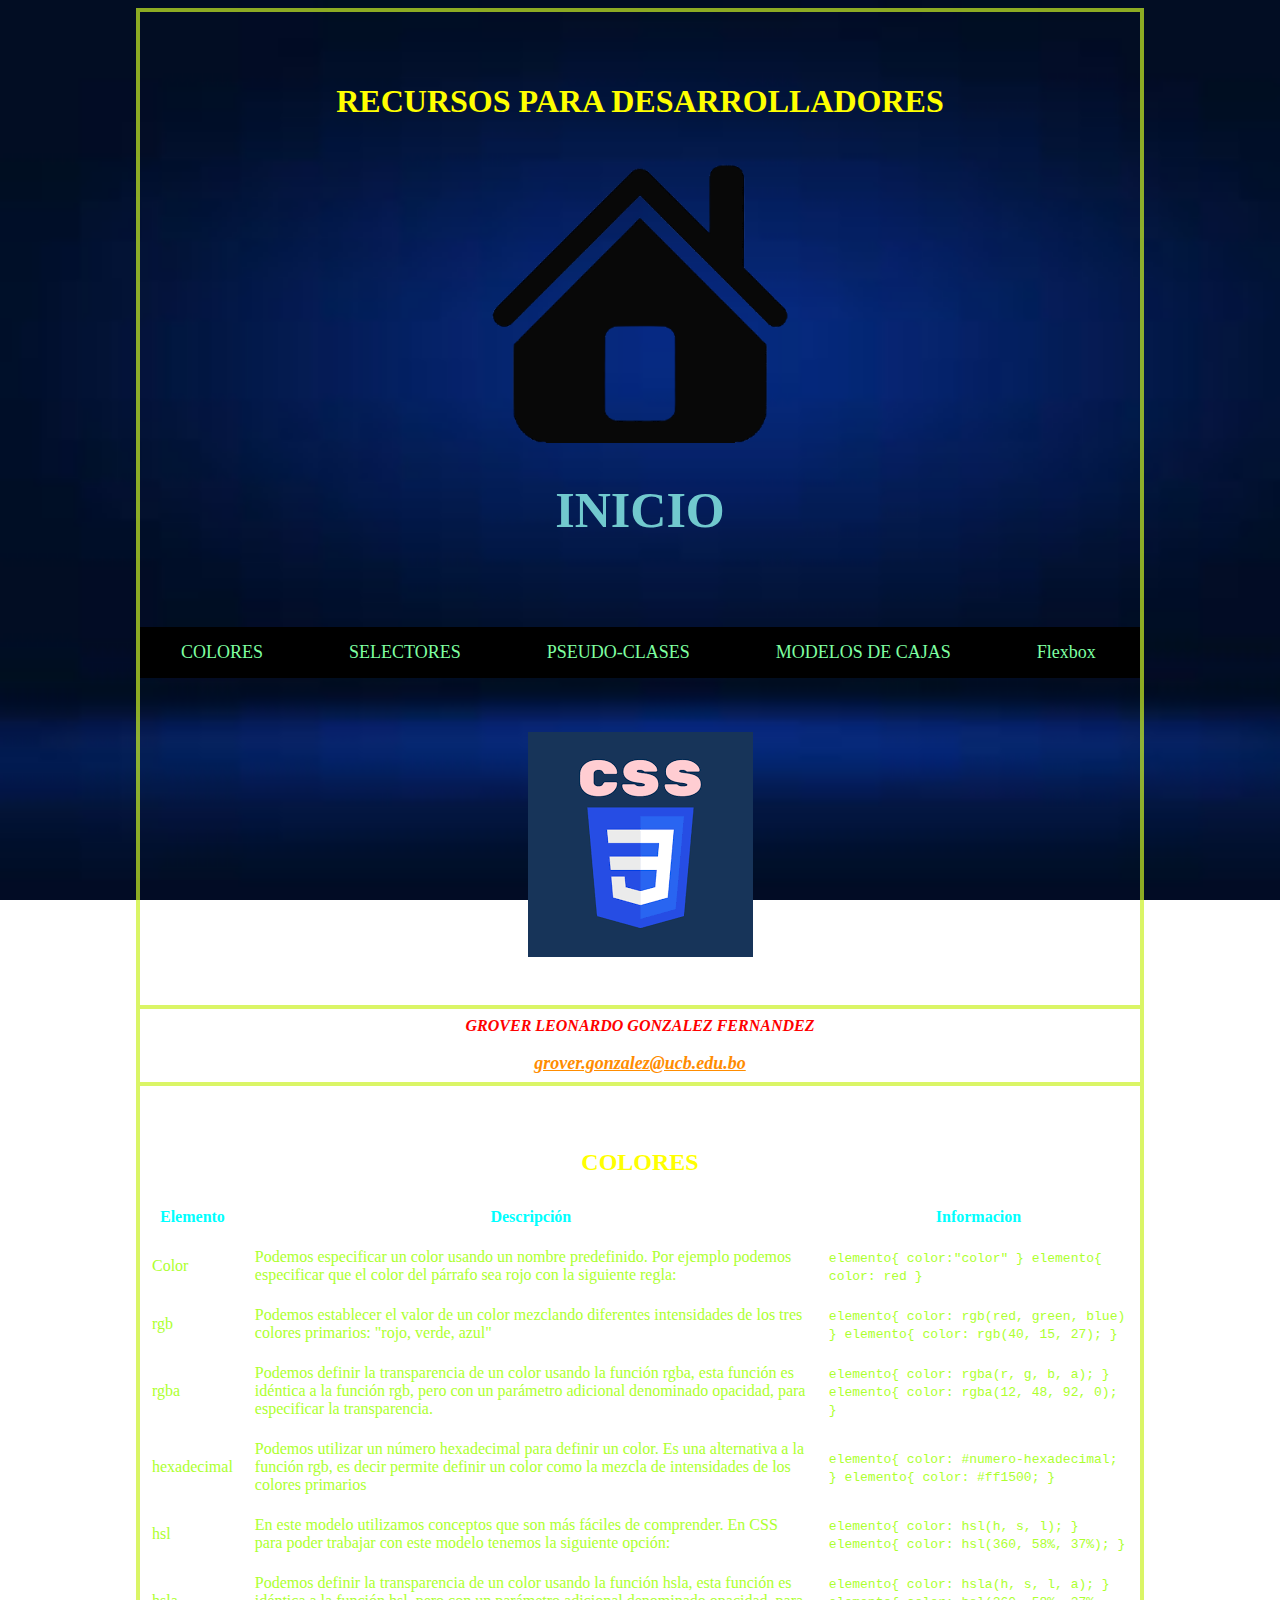
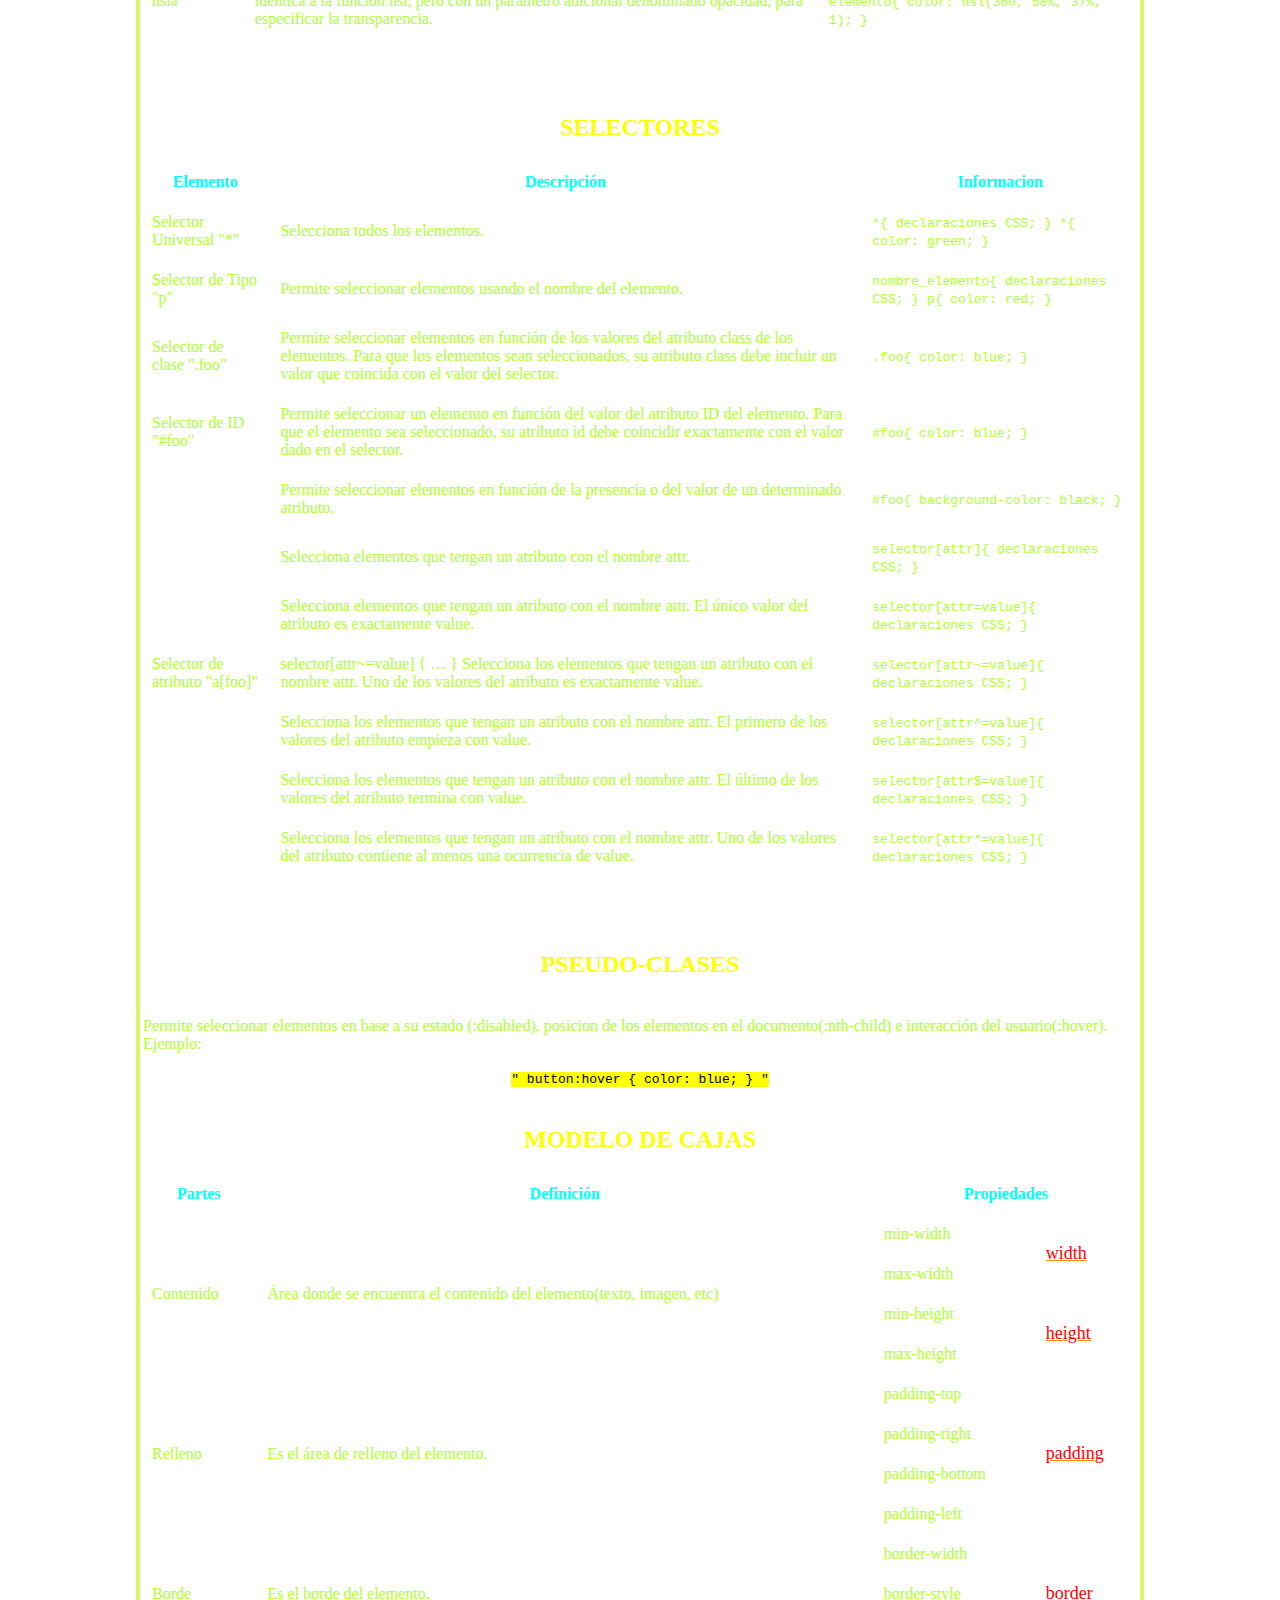
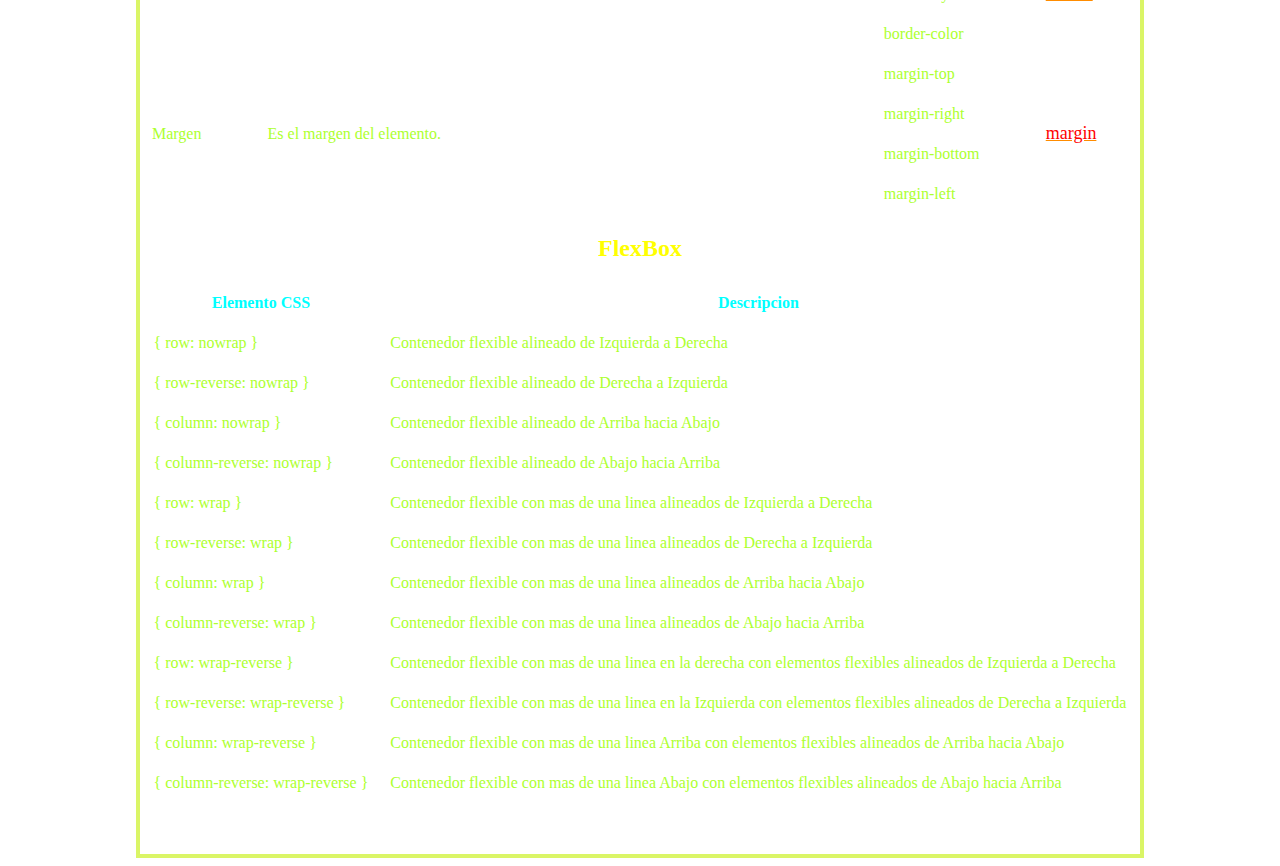
==== commit 10109f12: "FlexBos tittle" ====
--- a/CSS.html
+++ b/CSS.html
@@ -403,7 +403,7 @@
                         </tr>
                     </tbody>
                 </table>
-                <h2 id="Flexbox"> MODELO DE CAJAS </h2>
+                <h2 id="Flexbox"> FlexBox </h2>
                 <table class="Flex">
                     <thead>
                         <tr>
